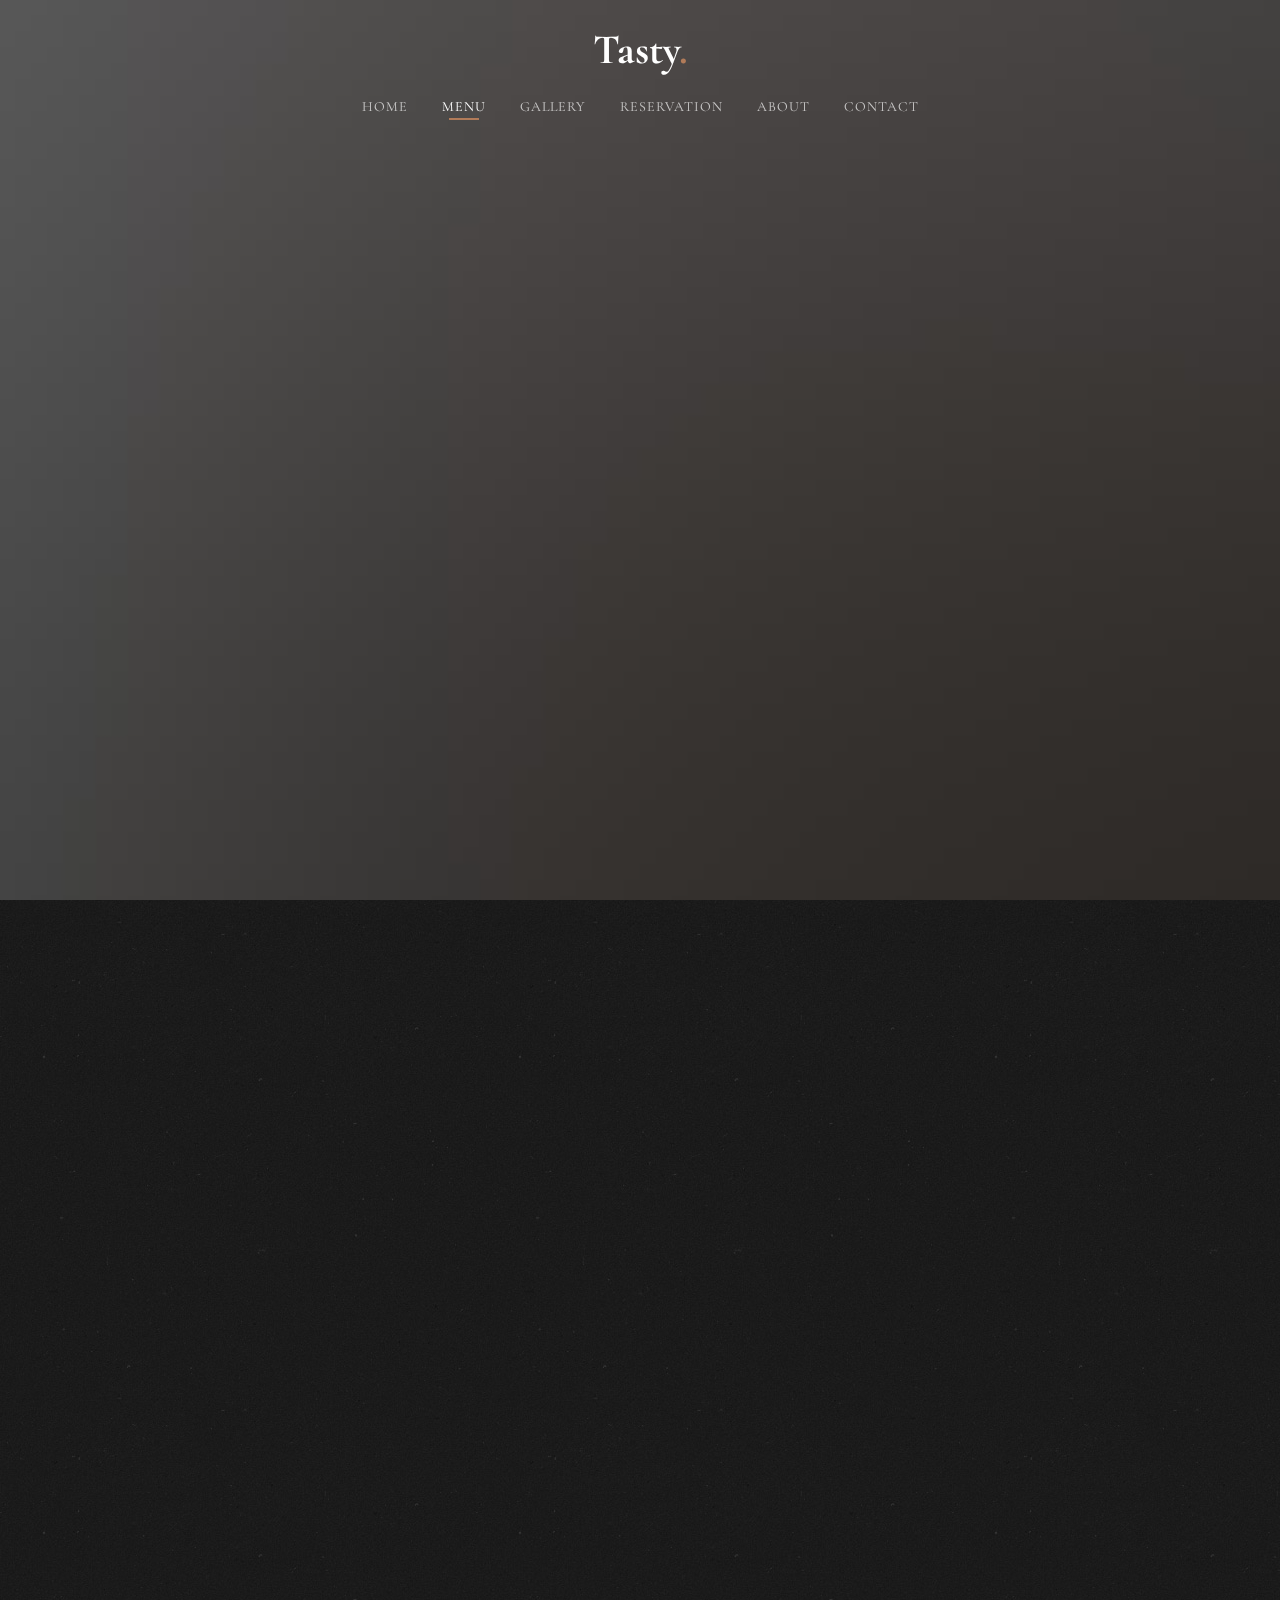
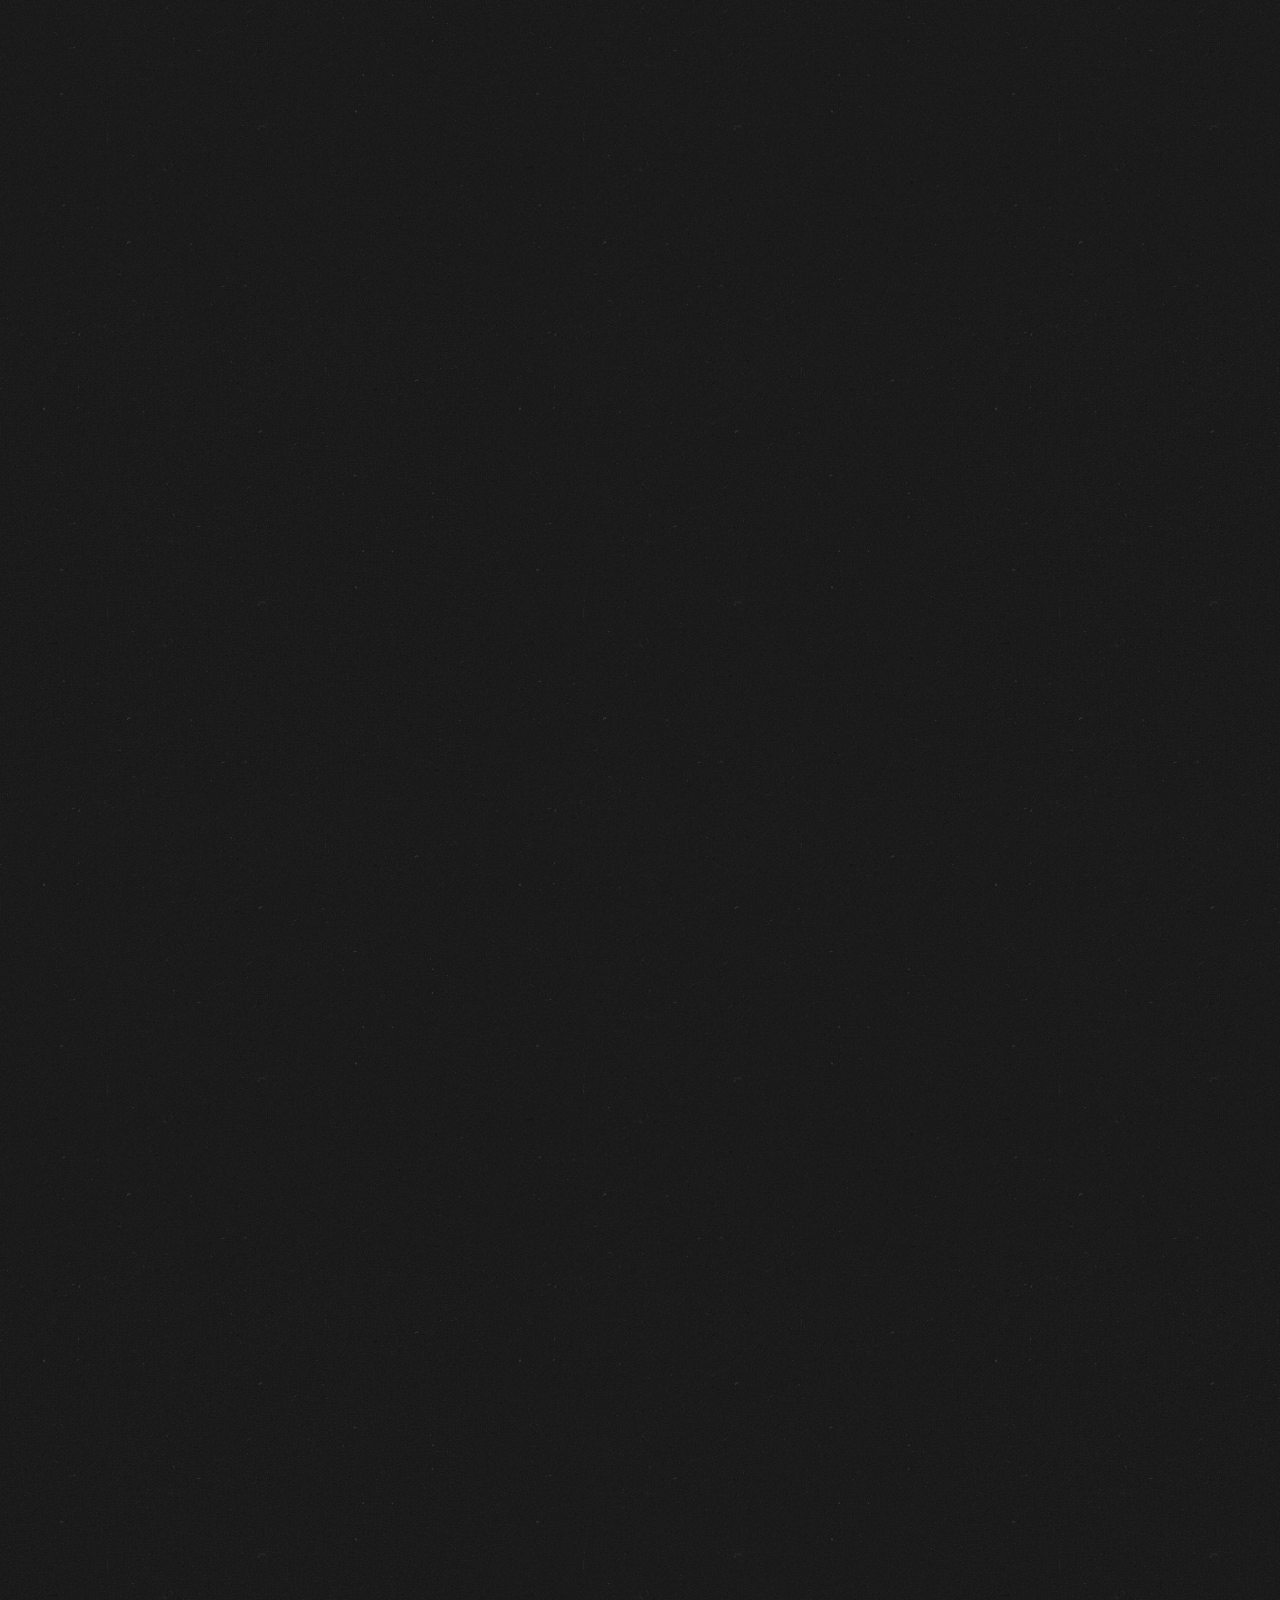
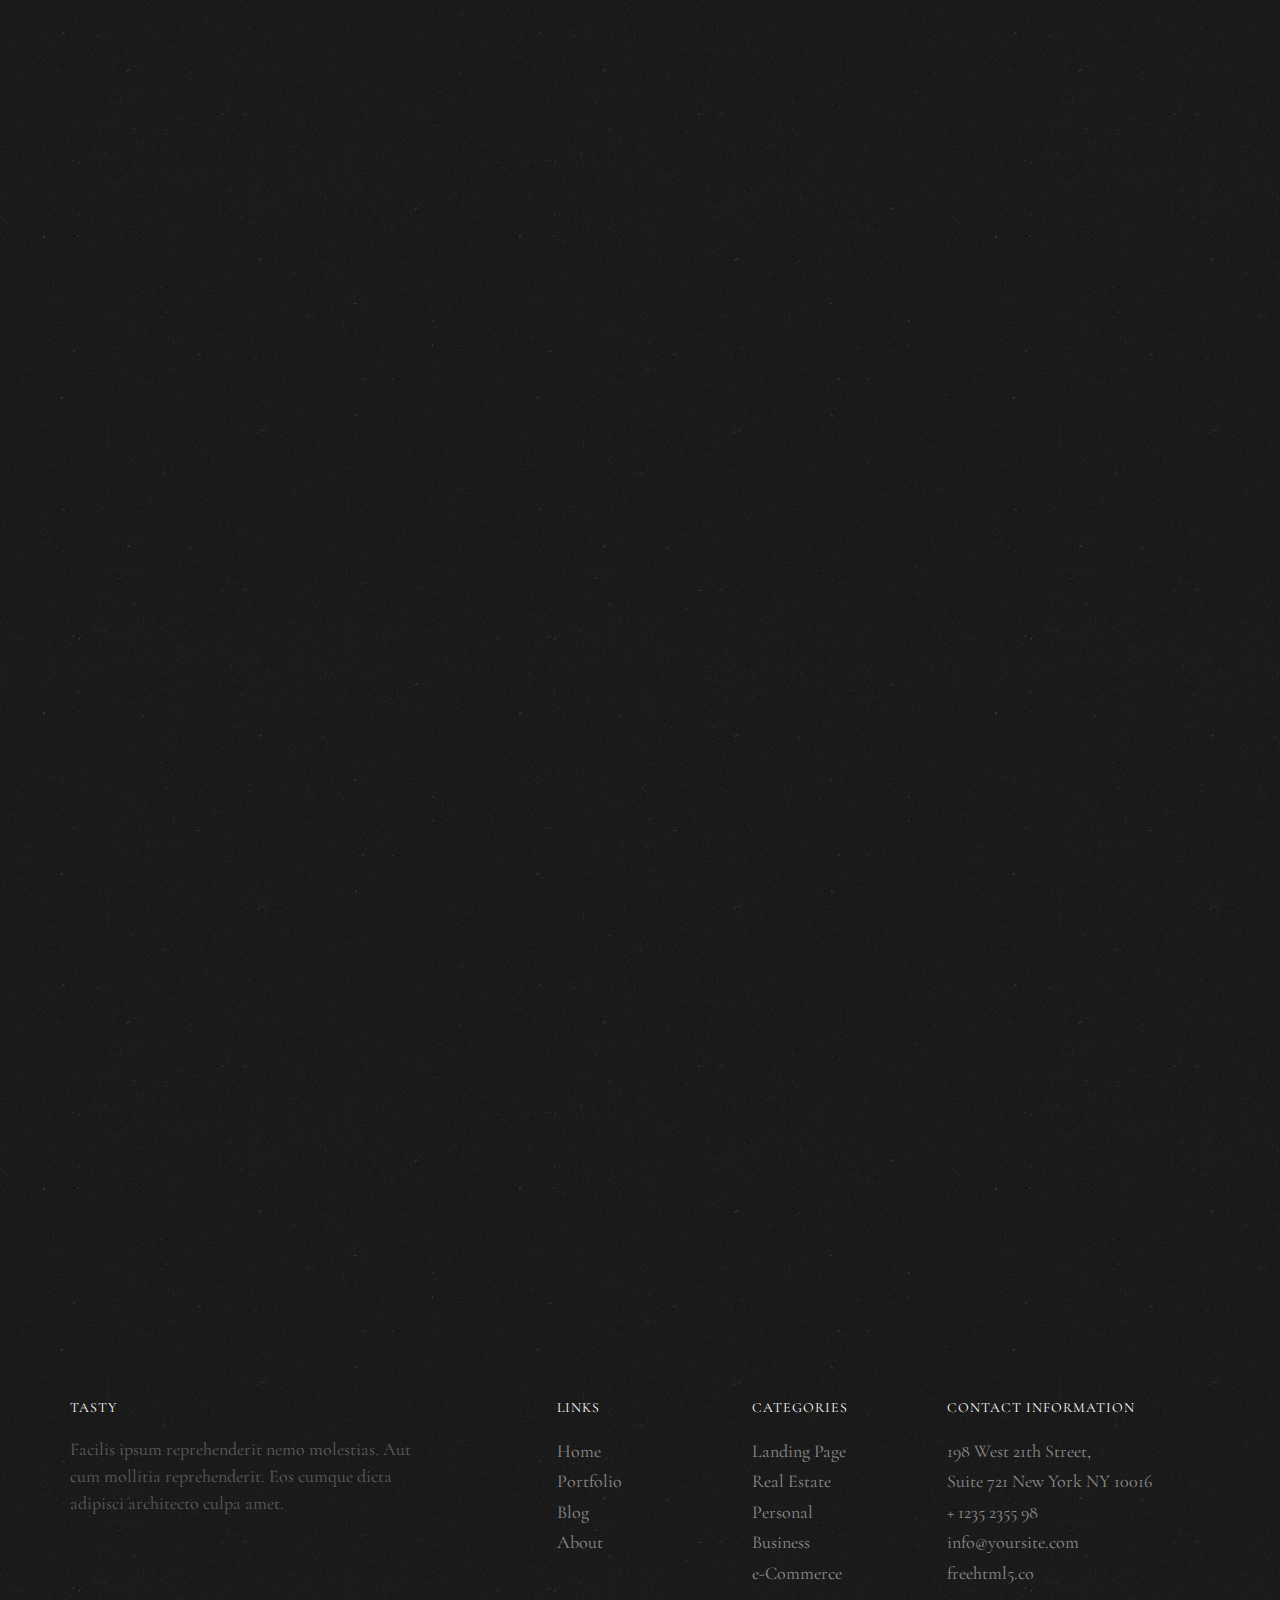
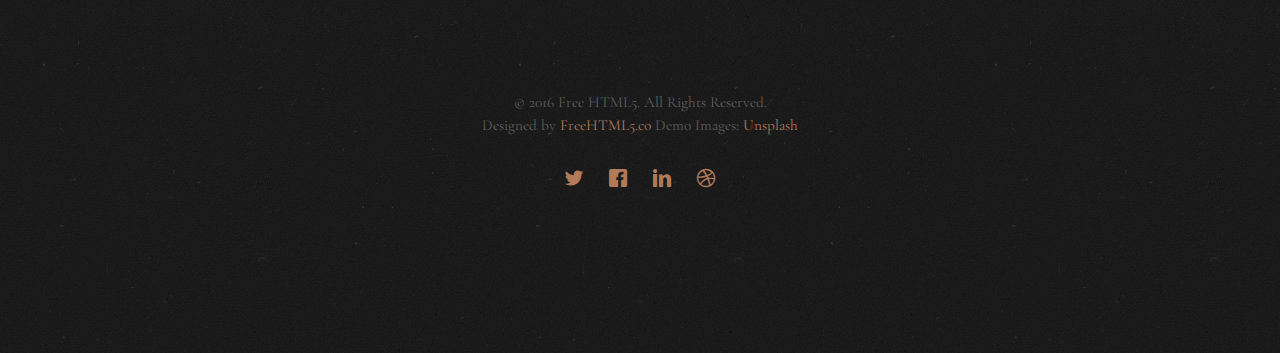
==== menu.html @ d80533b7 "First" ====
<!DOCTYPE HTML>
<html>
	<head>
	<meta charset="utf-8">
	<meta http-equiv="X-UA-Compatible" content="IE=edge">
	<title>Tasty</title>
	<meta name="viewport" content="width=device-width, initial-scale=1">
	<meta name="description" content="Free HTML5 Website Template by freehtml5.co" />
	<meta name="keywords" content="free website templates, free html5, free template, free bootstrap, free website template, html5, css3, mobile first, responsive" />
	<meta name="author" content="freehtml5.co" />

	<meta property="og:title" content=""/>
	<meta property="og:image" content=""/>
	<meta property="og:url" content=""/>
	<meta property="og:site_name" content=""/>
	<meta property="og:description" content=""/>
	<meta name="twitter:title" content="" />
	<meta name="twitter:image" content="" />
	<meta name="twitter:url" content="" />
	<meta name="twitter:card" content="" />

	<link href="https://fonts.googleapis.com/css?family=Cormorant+Garamond:300,300i,400,400i,500,600i,700" rel="stylesheet">
	<link href="https://fonts.googleapis.com/css?family=Satisfy" rel="stylesheet">
	
	<!-- Animate.css -->
	<link rel="stylesheet" href="css/animate.css">
	<!-- Icomoon Icon Fonts-->
	<link rel="stylesheet" href="css/icomoon.css">
	<!-- Bootstrap  -->
	<link rel="stylesheet" href="css/bootstrap.css">
	<!-- Flexslider  -->
	<link rel="stylesheet" href="css/flexslider.css">

	<!-- Theme style  -->
	<link rel="stylesheet" href="css/style.css">

	<!-- Modernizr JS -->
	<script src="js/modernizr-2.6.2.min.js"></script>
	<!-- FOR IE9 below -->
	<!--[if lt IE 9]>
	<script src="js/respond.min.js"></script>
	<![endif]-->

	</head>
	<body>
		
	<div class="fh5co-loader"></div>
	
	<div id="page">
	<nav class="fh5co-nav" role="navigation">
		<!-- <div class="top-menu"> -->
			<div class="container">
				<div class="row">
					<div class="col-xs-12 text-center logo-wrap">
						<div id="fh5co-logo"><a href="index.html">Tasty<span>.</span></a></div>
					</div>
					<div class="col-xs-12 text-center menu-1 menu-wrap">
						<ul>
							<li><a href="index.html">Home</a></li>
							<li class="active"><a href="menu.html">Menu</a></li>
							<li class="has-dropdown">
								<a href="gallery.html">Gallery</a>
								<ul class="dropdown">
									<li><a href="#">Events</a></li>
									<li><a href="#">Food</a></li>
									<li><a href="#">Coffees</a></li>
								</ul>
							</li>
							<li><a href="reservation.html">Reservation</a></li>
							<li><a href="about.html">About</a></li>
							<li><a href="contact.html">Contact</a></li>
						</ul>
					</div>
				</div>
				
			</div>
		<!-- </div> -->
	</nav>

	<header id="fh5co-header" class="fh5co-cover js-fullheight" role="banner" style="background-image: url(images/hero_1.jpeg);" data-stellar-background-ratio="0.5">
		<div class="overlay"></div>
		<div class="container">
			<div class="row">
				<div class="col-md-12 text-center">
					<div class="display-t js-fullheight">
						<div class="display-tc js-fullheight animate-box" data-animate-effect="fadeIn">
							<h1>See <em>Our</em> Menu</h1>
							<h2>Brought to you by <a href="http://freehtml5.co/" target="_blank">freehtml5.co</a></h2>
						</div>
					</div>
				</div>
			</div>
		</div>
	</header>

	<div id="fh5co-featured-menu" class="fh5co-section">
		<div class="container">
			<div class="row">
				<div class="col-md-12 fh5co-heading animate-box">
					<h2>Our Delicous Menu</h2>
					<div class="row">
						<div class="col-md-6">
							<p>Lorem ipsum dolor sit amet, consectetur adipisicing elit. Reiciendis ab debitis sit itaque totam, a maiores nihil, nulla magnam porro minima officiis! Doloribus aliquam voluptates corporis et tempora consequuntur ipsam, itaque, nesciunt similique commodi omnis. Ad magni perspiciatis, voluptatum repellat.</p>
						</div>
					</div>
				</div>
				
				<div class="col-md-3 col-sm-6 col-xs-6 col-xxs-12 fh5co-item-wrap">
					<div class="fh5co-item animate-box">
						<img src="images/gallery_1.jpeg" class="img-responsive" alt="Free Restaurant Bootstrap Website Template by FreeHTML5.co">
						<h3>Bake Potato Pizza</h3>
						<span class="fh5co-price">$20<sup>.50</sup></span>
						<p>Lorem ipsum dolor sit amet, consectetur adipisicing elit. Quos nihil cupiditate ut vero alias quaerat inventore molestias vel suscipit explicabo.</p>
					</div>
					<div class="fh5co-item animate-box">
						<img src="images/gallery_2.jpeg" class="img-responsive" alt="Free Restaurant Bootstrap Website Template by FreeHTML5.co">
						<h3>Bake Potato Pizza</h3>
						<span class="fh5co-price">$20<sup>.50</sup></span>
						<p>Lorem ipsum dolor sit amet, consectetur adipisicing elit. Quos nihil cupiditate ut vero alias quaerat inventore molestias vel suscipit explicabo.</p>
					</div>
				</div>
				<div class="col-md-3 col-sm-6 col-xs-6 col-xxs-12 fh5co-item-wrap">
					<div class="fh5co-item margin_top animate-box">
						<img src="images/gallery_3.jpeg" class="img-responsive" alt="Free Restaurant Bootstrap Website Template by FreeHTML5.co">
						<h3>Salted Fried Chicken</h3>
						<span class="fh5co-price">$19<sup>.00</sup></span>
						<p>Lorem ipsum dolor sit amet, consectetur adipisicing elit. Quos nihil cupiditate ut vero alias quaerat inventore molestias vel suscipit explicabo.</p>
					</div>
					<div class="fh5co-item animate-box">
						<img src="images/gallery_4.jpeg" class="img-responsive" alt="Free Restaurant Bootstrap Website Template by FreeHTML5.co">
						<h3>Bake Potato Pizza</h3>
						<span class="fh5co-price">$20<sup>.50</sup></span>
						<p>Lorem ipsum dolor sit amet, consectetur adipisicing elit. Quos nihil cupiditate ut vero alias quaerat inventore molestias vel suscipit explicabo.</p>
					</div>
				</div>
				<div class="clearfix visible-sm-block visible-xs-block"></div>
				<div class="col-md-3 col-sm-6 col-xs-6 col-xxs-12 fh5co-item-wrap">
					<div class="fh5co-item animate-box">
						<img src="images/gallery_5.jpeg" class="img-responsive" alt="Free Restaurant Bootstrap Website Template by FreeHTML5.co">
						<h3>Italian Sauce Mushroom</h3>
						<span class="fh5co-price">$17<sup>.99</sup></span>
						<p>Lorem ipsum dolor sit amet, consectetur adipisicing elit. Quos nihil cupiditate ut vero alias quaerat inventore molestias vel suscipit explicabo.</p>
					</div>
					<div class="fh5co-item animate-box">
						<img src="images/gallery_6.jpeg" class="img-responsive" alt="Free Restaurant Bootstrap Website Template by FreeHTML5.co">
						<h3>Bake Potato Pizza</h3>
						<span class="fh5co-price">$20<sup>.50</sup></span>
						<p>Lorem ipsum dolor sit amet, consectetur adipisicing elit. Quos nihil cupiditate ut vero alias quaerat inventore molestias vel suscipit explicabo.</p>
					</div>
				</div>
				<div class="col-md-3 col-sm-6 col-xs-6 col-xxs-12 fh5co-item-wrap">
					<div class="fh5co-item margin_top animate-box">
						<img src="images/gallery_7.jpeg" class="img-responsive" alt="Free Restaurant Bootstrap Website Template by FreeHTML5.co">
						<h3>Fried Potato w/ Garlic</h3>
						<span class="fh5co-price">$22<sup>.50</sup></span>
						<p>Lorem ipsum dolor sit amet, consectetur adipisicing elit. Quos nihil cupiditate ut vero alias quaerat inventore molestias vel suscipit explicabo.</p>
					</div>
					<div class="fh5co-item animate-box">
						<img src="images/gallery_8.jpeg" class="img-responsive" alt="Free Restaurant Bootstrap Website Template by FreeHTML5.co">
						<h3>Bake Potato Pizza</h3>
						<span class="fh5co-price">$20<sup>.50</sup></span>
						<p>Lorem ipsum dolor sit amet, consectetur adipisicing elit. Quos nihil cupiditate ut vero alias quaerat inventore molestias vel suscipit explicabo.</p>
					</div>
				</div>
			</div>
		</div>
	</div>

	<div id="fh5co-featured-testimony" class="fh5co-section">
		<div class="container">
			<div class="row">
				<div class="col-md-12 fh5co-heading animate-box">
					<h2>Testimony</h2>
					<div class="row">
						<div class="col-md-6">
							<p>Lorem ipsum dolor sit amet, consectetur adipisicing elit. Reiciendis ab debitis sit itaque totam, a maiores nihil, nulla magnam porro minima officiis! Doloribus aliquam voluptates corporis et tempora consequuntur ipsam, itaque, nesciunt similique commodi omnis.</p>
						</div>
					</div>
				</div>

				<div class="col-md-5 animate-box img-to-responsive">
						<img src="images/person_1.jpg" alt="">
				</div>
				<div class="col-md-7 animate-box">
					<blockquote>
						<p> &ldquo; Quantum ipsum dolor sit amet, consectetur adipisicing elit. Reiciendis ab debitis sit itaque totam, a maiores nihil, nulla magnam porro minima officiis! Doloribus aliquam voluptates corporis et tempora consequuntur ipsam. &rdquo;</p>
						<p class="author"><cite>&mdash; Jane Smith</cite></p>
					</blockquote>
				</div>
			</div>
		</div>
	</div>

	
	<div id="fh5co-started" class="fh5co-section animate-box" style="background-image: url(images/hero_1.jpeg);" data-stellar-background-ratio="0.5">
		<div class="overlay"></div>
		<div class="container">
			<div class="row animate-box">
				<div class="col-md-8 col-md-offset-2 text-center fh5co-heading">
					<h2>Book a Table</h2>
					<p>Lorem ipsum dolor sit amet, consectetur adipisicing elit. Recusandae enim quae vitae cupiditate, sequi quam ea id dolor reiciendis consectetur repudiandae. Rem quam, repellendus veniam ipsa fuga maxime odio? Eaque!</p>
					<p><a href="reservation.html" class="btn btn-primary btn-outline">Book Now</a></p>
				</div>
			</div>
		</div>
	</div>

	<footer id="fh5co-footer" role="contentinfo" class="fh5co-section">
		<div class="container">
			<div class="row row-pb-md">
				<div class="col-md-4 fh5co-widget">
					<h4>Tasty</h4>
					<p>Facilis ipsum reprehenderit nemo molestias. Aut cum mollitia reprehenderit. Eos cumque dicta adipisci architecto culpa amet.</p>
				</div>
				<div class="col-md-2 col-md-push-1 fh5co-widget">
					<h4>Links</h4>
					<ul class="fh5co-footer-links">
						<li><a href="#">Home</a></li>
						<li><a href="#">Portfolio</a></li>
						<li><a href="#">Blog</a></li>
						<li><a href="#">About</a></li>
					</ul>
				</div>

				<div class="col-md-2 col-md-push-1 fh5co-widget">
					<h4>Categories</h4>
					<ul class="fh5co-footer-links">
						<li><a href="#">Landing Page</a></li>
						<li><a href="#">Real Estate</a></li>
						<li><a href="#">Personal</a></li>
						<li><a href="#">Business</a></li>
						<li><a href="#">e-Commerce</a></li>
					</ul>
				</div>

				<div class="col-md-4 col-md-push-1 fh5co-widget">
					<h4>Contact Information</h4>
					<ul class="fh5co-footer-links">
						<li>198 West 21th Street, <br> Suite 721 New York NY 10016</li>
						<li><a href="tel://1234567920">+ 1235 2355 98</a></li>
						<li><a href="mailto:info@yoursite.com">info@yoursite.com</a></li>
						<li><a href="http://https://freehtml5.co">freehtml5.co</a></li>
					</ul>
				</div>

			</div>

			<div class="row copyright">
				<div class="col-md-12 text-center">
					<p>
						<small class="block">&copy; 2016 Free HTML5. All Rights Reserved.</small> 
						<small class="block">Designed by <a href="http://freehtml5.co/" target="_blank">FreeHTML5.co</a> Demo Images: <a href="http://unsplash.co/" target="_blank">Unsplash</a></small>
					</p>
					<p>
						<ul class="fh5co-social-icons">
							<li><a href="#"><i class="icon-twitter2"></i></a></li>
							<li><a href="#"><i class="icon-facebook2"></i></a></li>
							<li><a href="#"><i class="icon-linkedin2"></i></a></li>
							<li><a href="#"><i class="icon-dribbble2"></i></a></li>
						</ul>
					</p>
				</div>
			</div>

		</div>
	</footer>
	</div>

	<div class="gototop js-top">
		<a href="#" class="js-gotop"><i class="icon-arrow-up22"></i></a>
	</div>
	
	<!-- jQuery -->
	<script src="js/jquery.min.js"></script>
	<!-- jQuery Easing -->
	<script src="js/jquery.easing.1.3.js"></script>
	<!-- Bootstrap -->
	<script src="js/bootstrap.min.js"></script>
	<!-- Waypoints -->
	<script src="js/jquery.waypoints.min.js"></script>
	<!-- Waypoints -->
	<script src="js/jquery.stellar.min.js"></script>
	<!-- Flexslider -->
	<script src="js/jquery.flexslider-min.js"></script>
	<!-- Main -->
	<script src="js/main.js"></script>

	</body>
</html>
---- css/icomoon.css ----
@font-face {
    font-family: 'icomoon';
    src:    url('fonts/icomoon.eot?1oniuf');
    src:    url('fonts/icomoon.eot?1oniuf#iefix') format('embedded-opentype'),
        url('fonts/icomoon.ttf?1oniuf') format('truetype'),
        url('fonts/icomoon.woff?1oniuf') format('woff'),
        url('fonts/icomoon.svg?1oniuf#icomoon') format('svg');
    font-weight: normal;
    font-style: normal;
}

[class^="icon-"], [class*=" icon-"] {
    /* use !important to prevent issues with browser extensions that change fonts */
    font-family: 'icomoon' !important;
    speak: none;
    font-style: normal;
    font-weight: normal;
    font-variant: normal;
    text-transform: none;
    line-height: 1;

    /* Better Font Rendering =========== */
    -webkit-font-smoothing: antialiased;
    -moz-osx-font-smoothing: grayscale;
}

.icon-mobile:before {
    content: "\e000";
}
.icon-laptop:before {
    content: "\e001";
}
.icon-desktop:before {
    content: "\e002";
}
.icon-tablet:before {
    content: "\e003";
}
.icon-phone:before {
    content: "\e004";
}
.icon-document:before {
    content: "\e005";
}
.icon-documents:before {
    content: "\e006";
}
.icon-search:before {
    content: "\e007";
}
.icon-clipboard:before {
    content: "\e008";
}
.icon-newspaper:before {
    content: "\e009";
}
.icon-notebook:before {
    content: "\e00a";
}
.icon-book-open:before {
    content: "\e00b";
}
.icon-browser:before {
    content: "\e00c";
}
.icon-calendar:before {
    content: "\e00d";
}
.icon-presentation:before {
    content: "\e00e";
}
.icon-picture:before {
    content: "\e00f";
}
.icon-pictures:before {
    content: "\e010";
}
.icon-video:before {
    content: "\e011";
}
.icon-camera:before {
    content: "\e012";
}
.icon-printer:before {
    content: "\e013";
}
.icon-toolbox:before {
    content: "\e014";
}
.icon-briefcase:before {
    content: "\e015";
}
.icon-wallet:before {
    content: "\e016";
}
.icon-gift:before {
    content: "\e017";
}
.icon-bargraph:before {
    content: "\e018";
}
.icon-grid:before {
    content: "\e019";
}
.icon-expand:before {
    content: "\e01a";
}
.icon-focus:before {
    content: "\e01b";
}
.icon-edit:before {
    content: "\e01c";
}
.icon-adjustments:before {
    content: "\e01d";
}
.icon-ribbon:before {
    content: "\e01e";
}
.icon-hourglass:before {
    content: "\e01f";
}
.icon-lock:before {
    content: "\e020";
}
.icon-megaphone:before {
    content: "\e021";
}
.icon-shield:before {
    content: "\e022";
}
.icon-trophy:before {
    content: "\e023";
}
.icon-flag:before {
    content: "\e024";
}
.icon-map:before {
    content: "\e025";
}
.icon-puzzle:before {
    content: "\e026";
}
.icon-basket:before {
    content: "\e027";
}
.icon-envelope:before {
    content: "\e028";
}
.icon-streetsign:before {
    content: "\e029";
}
.icon-telescope:before {
    content: "\e02a";
}
.icon-gears:before {
    content: "\e02b";
}
.icon-key:before {
    content: "\e02c";
}
.icon-paperclip:before {
    content: "\e02d";
}
.icon-attachment:before {
    content: "\e02e";
}
.icon-pricetags:before {
    content: "\e02f";
}
.icon-lightbulb:before {
    content: "\e030";
}
.icon-layers:before {
    content: "\e031";
}
.icon-pencil:before {
    content: "\e032";
}
.icon-tools:before {
    content: "\e033";
}
.icon-tools-2:before {
    content: "\e034";
}
.icon-scissors:before {
    content: "\e035";
}
.icon-paintbrush:before {
    content: "\e036";
}
.icon-magnifying-glass:before {
    content: "\e037";
}
.icon-circle-compass:before {
    content: "\e038";
}
.icon-linegraph:before {
    content: "\e039";
}
.icon-mic:before {
    content: "\e03a";
}
.icon-strategy:before {
    content: "\e03b";
}
.icon-beaker:before {
    content: "\e03c";
}
.icon-caution:before {
    content: "\e03d";
}
.icon-recycle:before {
    content: "\e03e";
}
.icon-anchor:before {
    content: "\e03f";
}
.icon-profile-male:before {
    content: "\e040";
}
.icon-profile-female:before {
    content: "\e041";
}
.icon-bike:before {
    content: "\e042";
}
.icon-wine:before {
    content: "\e043";
}
.icon-hotairballoon:before {
    content: "\e044";
}
.icon-globe:before {
    content: "\e045";
}
.icon-genius:before {
    content: "\e046";
}
.icon-map-pin:before {
    content: "\e047";
}
.icon-dial:before {
    content: "\e048";
}
.icon-chat:before {
    content: "\e049";
}
.icon-heart:before {
    content: "\e04a";
}
.icon-cloud:before {
    content: "\e04b";
}
.icon-upload:before {
    content: "\e04c";
}
.icon-download:before {
    content: "\e04d";
}
.icon-target:before {
    content: "\e04e";
}
.icon-hazardous:before {
    content: "\e04f";
}
.icon-piechart:before {
    content: "\e050";
}
.icon-speedometer:before {
    content: "\e051";
}
.icon-global:before {
    content: "\e052";
}
.icon-compass:before {
    content: "\e053";
}
.icon-lifesaver:before {
    content: "\e054";
}
.icon-clock:before {
    content: "\e055";
}
.icon-aperture:before {
    content: "\e056";
}
.icon-quote:before {
    content: "\e057";
}
.icon-scope:before {
    content: "\e058";
}
.icon-alarmclock:before {
    content: "\e059";
}
.icon-refresh:before {
    content: "\e05a";
}
.icon-happy:before {
    content: "\e05b";
}
.icon-sad:before {
    content: "\e05c";
}
.icon-facebook:before {
    content: "\e05d";
}
.icon-twitter:before {
    content: "\e05e";
}
.icon-googleplus:before {
    content: "\e05f";
}
.icon-rss:before {
    content: "\e060";
}
.icon-tumblr:before {
    content: "\e061";
}
.icon-linkedin:before {
    content: "\e062";
}
.icon-dribbble:before {
    content: "\e063";
}
.icon-box2:before {
    content: "\ea82";
}
.icon-write:before {
    content: "\ea83";
}
.icon-clock2:before {
    content: "\ea84";
}
.icon-reply2:before {
    content: "\ea85";
}
.icon-reply-all2:before {
    content: "\ea86";
}
.icon-forward2:before {
    content: "\ea87";
}
.icon-flag2:before {
    content: "\ea88";
}
.icon-search2:before {
    content: "\ea89";
}
.icon-trash2:before {
    content: "\ea8a";
}
.icon-envelope2:before {
    content: "\ea8b";
}
.icon-bubble:before {
    content: "\ea8c";
}
.icon-bubbles:before {
    content: "\ea8d";
}
.icon-user2:before {
    content: "\ea8e";
}
.icon-users2:before {
    content: "\ea8f";
}
.icon-cloud2:before {
    content: "\ea90";
}
.icon-download2:before {
    content: "\ea91";
}
.icon-upload2:before {
    content: "\ea92";
}
.icon-rain:before {
    content: "\ea93";
}
.icon-sun:before {
    content: "\ea94";
}
.icon-moon2:before {
    content: "\ea95";
}
.icon-bell2:before {
    content: "\ea96";
}
.icon-folder2:before {
    content: "\ea97";
}
.icon-pin2:before {
    content: "\ea98";
}
.icon-sound2:before {
    content: "\ea99";
}
.icon-microphone:before {
    content: "\ea9a";
}
.icon-camera2:before {
    content: "\ea9b";
}
.icon-image2:before {
    content: "\ea9c";
}
.icon-cog2:before {
    content: "\ea9d";
}
.icon-calendar2:before {
    content: "\ea9e";
}
.icon-book2:before {
    content: "\ea9f";
}
.icon-map-marker:before {
    content: "\eaa0";
}
.icon-store:before {
    content: "\eaa1";
}
.icon-support:before {
    content: "\eaa2";
}
.icon-tag2:before {
    content: "\eaa3";
}
.icon-heart2:before {
    content: "\eaa4";
}
.icon-video-camera:before {
    content: "\eaa5";
}
.icon-trophy2:before {
    content: "\eaa6";
}
.icon-cart:before {
    content: "\eaa7";
}
.icon-eye2:before {
    content: "\eaa8";
}
.icon-cancel:before {
    content: "\eaa9";
}
.icon-chart:before {
    content: "\eaaa";
}
.icon-target2:before {
    content: "\eaab";
}
.icon-printer2:before {
    content: "\eaac";
}
.icon-location2:before {
    content: "\eaad";
}
.icon-bookmark2:before {
    content: "\eaae";
}
.icon-monitor:before {
    content: "\eaaf";
}
.icon-cross2:before {
    content: "\eab0";
}
.icon-plus2:before {
    content: "\eab1";
}
.icon-left:before {
    content: "\eab2";
}
.icon-up:before {
    content: "\eab3";
}
.icon-browser2:before {
    content: "\eab4";
}
.icon-windows:before {
    content: "\eab5";
}
.icon-switch2:before {
    content: "\eab6";
}
.icon-dashboard:before {
    content: "\eab7";
}
.icon-play:before {
    content: "\eab8";
}
.icon-fast-forward:before {
    content: "\eab9";
}
.icon-next:before {
    content: "\eaba";
}
.icon-refresh2:before {
    content: "\eabb";
}
.icon-film:before {
    content: "\eabc";
}
.icon-home2:before {
    content: "\eabd";
}
.icon-add-to-list:before {
    content: "\e901";
}
.icon-classic-computer:before {
    content: "\e902";
}
.icon-controller-fast-backward:before {
    content: "\e903";
}
.icon-creative-commons-attribution:before {
    content: "\e904";
}
.icon-creative-commons-noderivs:before {
    content: "\e905";
}
.icon-creative-commons-noncommercial-eu:before {
    content: "\e906";
}
.icon-creative-commons-noncommercial-us:before {
    content: "\e907";
}
.icon-creative-commons-public-domain:before {
    content: "\e908";
}
.icon-creative-commons-remix:before {
    content: "\e909";
}
.icon-creative-commons-share:before {
    content: "\e90a";
}
.icon-creative-commons-sharealike:before {
    content: "\e90b";
}
.icon-creative-commons:before {
    content: "\e90c";
}
.icon-document-landscape:before {
    content: "\e90d";
}
.icon-remove-user:before {
    content: "\e90e";
}
.icon-warning:before {
    content: "\e90f";
}
.icon-arrow-bold-down:before {
    content: "\e910";
}
.icon-arrow-bold-left:before {
    content: "\e911";
}
.icon-arrow-bold-right:before {
    content: "\e912";
}
.icon-arrow-bold-up:before {
    content: "\e913";
}
.icon-arrow-down:before {
    content: "\e914";
}
.icon-arrow-left:before {
    content: "\e915";
}
.icon-arrow-long-down:before {
    content: "\e916";
}
.icon-arrow-long-left:before {
    content: "\e917";
}
.icon-arrow-long-right:before {
    content: "\e918";
}
.icon-arrow-long-up:before {
    content: "\e919";
}
.icon-arrow-right:before {
    content: "\e91a";
}
.icon-arrow-up:before {
    content: "\e91b";
}
.icon-arrow-with-circle-down:before {
    content: "\e91c";
}
.icon-arrow-with-circle-left:before {
    content: "\e91d";
}
.icon-arrow-with-circle-right:before {
    content: "\e91e";
}
.icon-arrow-with-circle-up:before {
    content: "\e91f";
}
.icon-bookmark:before {
    content: "\e920";
}
.icon-bookmarks:before {
    content: "\e921";
}
.icon-chevron-down:before {
    content: "\e922";
}
.icon-chevron-left:before {
    content: "\e923";
}
.icon-chevron-right:before {
    content: "\e924";
}
.icon-chevron-small-down:before {
    content: "\e925";
}
.icon-chevron-small-left:before {
    content: "\e926";
}
.icon-chevron-small-right:before {
    content: "\e927";
}
.icon-chevron-small-up:before {
    content: "\e928";
}
.icon-chevron-thin-down:before {
    content: "\e929";
}
.icon-chevron-thin-left:before {
    content: "\e92a";
}
.icon-chevron-thin-right:before {
    content: "\e92b";
}
.icon-chevron-thin-up:before {
    content: "\e92c";
}
.icon-chevron-up:before {
    content: "\e92d";
}
.icon-chevron-with-circle-down:before {
    content: "\e92e";
}
.icon-chevron-with-circle-left:before {
    content: "\e92f";
}
.icon-chevron-with-circle-right:before {
    content: "\e930";
}
.icon-chevron-with-circle-up:before {
    content: "\e931";
}
.icon-cloud3:before {
    content: "\e932";
}
.icon-controller-fast-forward:before {
    content: "\e933";
}
.icon-controller-jump-to-start:before {
    content: "\e934";
}
.icon-controller-next:before {
    content: "\e935";
}
.icon-controller-paus:before {
    content: "\e936";
}
.icon-controller-play:before {
    content: "\e937";
}
.icon-controller-record:before {
    content: "\e938";
}
.icon-controller-stop:before {
    content: "\e939";
}
.icon-controller-volume:before {
    content: "\e93a";
}
.icon-dot-single:before {
    content: "\e93b";
}
.icon-dots-three-horizontal:before {
    content: "\e93c";
}
.icon-dots-three-vertical:before {
    content: "\e93d";
}
.icon-dots-two-horizontal:before {
    content: "\e93e";
}
.icon-dots-two-vertical:before {
    content: "\e93f";
}
.icon-download3:before {
    content: "\e940";
}
.icon-emoji-flirt:before {
    content: "\e941";
}
.icon-flow-branch:before {
    content: "\e942";
}
.icon-flow-cascade:before {
    content: "\e943";
}
.icon-flow-line:before {
    content: "\e944";
}
.icon-flow-parallel:before {
    content: "\e945";
}
.icon-flow-tree:before {
    content: "\e946";
}
.icon-install:before {
    content: "\e947";
}
.icon-layers2:before {
    content: "\e948";
}
.icon-open-book:before {
    content: "\e949";
}
.icon-resize-100:before {
    content: "\e94a";
}
.icon-resize-full-screen:before {
    content: "\e94b";
}
.icon-save:before {
    content: "\e94c";
}
.icon-select-arrows:before {
    content: "\e94d";
}
.icon-sound-mute:before {
    content: "\e94e";
}
.icon-sound:before {
    content: "\e94f";
}
.icon-trash:before {
    content: "\e950";
}
.icon-triangle-down:before {
    content: "\e951";
}
.icon-triangle-left:before {
    content: "\e952";
}
.icon-triangle-right:before {
    content: "\e953";
}
.icon-triangle-up:before {
    content: "\e954";
}
.icon-uninstall:before {
    content: "\e955";
}
.icon-upload-to-cloud:before {
    content: "\e956";
}
.icon-upload3:before {
    content: "\e957";
}
.icon-add-user:before {
    content: "\e958";
}
.icon-address:before {
    content: "\e959";
}
.icon-adjust:before {
    content: "\e95a";
}
.icon-air:before {
    content: "\e95b";
}
.icon-aircraft-landing:before {
    content: "\e95c";
}
.icon-aircraft-take-off:before {
    content: "\e95d";
}
.icon-aircraft:before {
    content: "\e95e";
}
.icon-align-bottom:before {
    content: "\e95f";
}
.icon-align-horizontal-middle:before {
    content: "\e960";
}
.icon-align-left:before {
    content: "\e961";
}
.icon-align-right:before {
    content: "\e962";
}
.icon-align-top:before {
    content: "\e963";
}
.icon-align-vertical-middle:before {
    content: "\e964";
}
.icon-archive:before {
    content: "\e965";
}
.icon-area-graph:before {
    content: "\e966";
}
.icon-attachment2:before {
    content: "\e967";
}
.icon-awareness-ribbon:before {
    content: "\e968";
}
.icon-back-in-time:before {
    content: "\e969";
}
.icon-back:before {
    content: "\e96a";
}
.icon-bar-graph:before {
    content: "\e96b";
}
.icon-battery:before {
    content: "\e96c";
}
.icon-beamed-note:before {
    content: "\e96d";
}
.icon-bell:before {
    content: "\e96e";
}
.icon-blackboard:before {
    content: "\e96f";
}
.icon-block:before {
    content: "\e970";
}
.icon-book:before {
    content: "\e971";
}
.icon-bowl:before {
    content: "\e972";
}
.icon-box:before {
    content: "\e973";
}
.icon-briefcase2:before {
    content: "\e974";
}
.icon-browser3:before {
    content: "\e975";
}
.icon-brush:before {
    content: "\e976";
}
.icon-bucket:before {
    content: "\e977";
}
.icon-cake:before {
    content: "\e978";
}
.icon-calculator:before {
    content: "\e979";
}
.icon-calendar3:before {
    content: "\e97a";
}
.icon-camera3:before {
    content: "\e97b";
}
.icon-ccw:before {
    content: "\e97c";
}
.icon-chat2:before {
    content: "\e97d";
}
.icon-check:before {
    content: "\e97e";
}
.icon-circle-with-cross:before {
    content: "\e97f";
}
.icon-circle-with-minus:before {
    content: "\e980";
}
.icon-circle-with-plus:before {
    content: "\e981";
}
.icon-circle:before {
    content: "\e982";
}
.icon-circular-graph:before {
    content: "\e983";
}
.icon-clapperboard:before {
    content: "\e984";
}
.icon-clipboard2:before {
    content: "\e985";
}
.icon-clock3:before {
    content: "\e986";
}
.icon-code:before {
    content: "\e987";
}
.icon-cog:before {
    content: "\e988";
}
.icon-colours:before {
    content: "\e989";
}
.icon-compass2:before {
    content: "\e98a";
}
.icon-copy:before {
    content: "\e98b";
}
.icon-credit-card:before {
    content: "\e98c";
}
.icon-credit:before {
    content: "\e98d";
}
.icon-cross:before {
    content: "\e98e";
}
.icon-cup:before {
    content: "\e98f";
}
.icon-cw:before {
    content: "\e990";
}
.icon-cycle:before {
    content: "\e991";
}
.icon-database:before {
    content: "\e992";
}
.icon-dial-pad:before {
    content: "\e993";
}
.icon-direction:before {
    content: "\e994";
}
.icon-document2:before {
    content: "\e995";
}
.icon-documents2:before {
    content: "\e996";
}
.icon-drink:before {
    content: "\e997";
}
.icon-drive:before {
    content: "\e998";
}
.icon-drop:before {
    content: "\e999";
}
.icon-edit2:before {
    content: "\e99a";
}
.icon-email:before {
    content: "\e99b";
}
.icon-emoji-happy:before {
    content: "\e99c";
}
.icon-emoji-neutral:before {
    content: "\e99d";
}
.icon-emoji-sad:before {
    content: "\e99e";
}
.icon-erase:before {
    content: "\e99f";
}
.icon-eraser:before {
    content: "\e9a0";
}
.icon-export:before {
    content: "\e9a1";
}
.icon-eye:before {
    content: "\e9a2";
}
.icon-feather:before {
    content: "\e9a3";
}
.icon-flag3:before {
    content: "\e9a4";
}
.icon-flash:before {
    content: "\e9a5";
}
.icon-flashlight:before {
    content: "\e9a6";
}
.icon-flat-brush:before {
    content: "\e9a7";
}
.icon-folder-images:before {
    content: "\e9a8";
}
.icon-folder-music:before {
    content: "\e9a9";
}
.icon-folder-video:before {
    content: "\e9aa";
}
.icon-folder:before {
    content: "\e9ab";
}
.icon-forward:before {
    content: "\e9ac";
}
.icon-funnel:before {
    content: "\e9ad";
}
.icon-game-controller:before {
    content: "\e9ae";
}
.icon-gauge:before {
    content: "\e9af";
}
.icon-globe2:before {
    content: "\e9b0";
}
.icon-graduation-cap:before {
    content: "\e9b1";
}
.icon-grid2:before {
    content: "\e9b2";
}
.icon-hair-cross:before {
    content: "\e9b3";
}
.icon-hand:before {
    content: "\e9b4";
}
.icon-heart-outlined:before {
    content: "\e9b5";
}
.icon-heart3:before {
    content: "\e9b6";
}
.icon-help-with-circle:before {
    content: "\e9b7";
}
.icon-help:before {
    content: "\e9b8";
}
.icon-home:before {
    content: "\e9b9";
}
.icon-hour-glass:before {
    content: "\e9ba";
}
.icon-image-inverted:before {
    content: "\e9bb";
}
.icon-image:before {
    content: "\e9bc";
}
.icon-images:before {
    content: "\e9bd";
}
.icon-inbox:before {
    content: "\e9be";
}
.icon-infinity:before {
    content: "\e9bf";
}
.icon-info-with-circle:before {
    content: "\e9c0";
}
.icon-info:before {
    content: "\e9c1";
}
.icon-key2:before {
    content: "\e9c2";
}
.icon-keyboard:before {
    content: "\e9c3";
}
.icon-lab-flask:before {
    content: "\e9c4";
}
.icon-landline:before {
    content: "\e9c5";
}
.icon-language:before {
    content: "\e9c6";
}
.icon-laptop2:before {
    content: "\e9c7";
}
.icon-leaf:before {
    content: "\e9c8";
}
.icon-level-down:before {
    content: "\e9c9";
}
.icon-level-up:before {
    content: "\e9ca";
}
.icon-lifebuoy:before {
    content: "\e9cb";
}
.icon-light-bulb:before {
    content: "\e9cc";
}
.icon-light-down:before {
    content: "\e9cd";
}
.icon-light-up:before {
    content: "\e9ce";
}
.icon-line-graph:before {
    content: "\e9cf";
}
.icon-link:before {
    content: "\e9d0";
}
.icon-list:before {
    content: "\e9d1";
}
.icon-location-pin:before {
    content: "\e9d2";
}
.icon-location:before {
    content: "\e9d3";
}
.icon-lock-open:before {
    content: "\e9d4";
}
.icon-lock2:before {
    content: "\e9d5";
}
.icon-log-out:before {
    content: "\e9d6";
}
.icon-login:before {
    content: "\e9d7";
}
.icon-loop:before {
    content: "\e9d8";
}
.icon-magnet:before {
    content: "\e9d9";
}
.icon-magnifying-glass2:before {
    content: "\e9da";
}
.icon-mail:before {
    content: "\e9db";
}
.icon-man:before {
    content: "\e9dc";
}
.icon-map2:before {
    content: "\e9dd";
}
.icon-mask:before {
    content: "\e9de";
}
.icon-medal:before {
    content: "\e9df";
}
.icon-megaphone2:before {
    content: "\e9e0";
}
.icon-menu:before {
    content: "\e9e1";
}
.icon-message:before {
    content: "\e9e2";
}
.icon-mic2:before {
    content: "\e9e3";
}
.icon-minus:before {
    content: "\e9e4";
}
.icon-mobile2:before {
    content: "\e9e5";
}
.icon-modern-mic:before {
    content: "\e9e6";
}
.icon-moon:before {
    content: "\e9e7";
}
.icon-mouse:before {
    content: "\e9e8";
}
.icon-music:before {
    content: "\e9e9";
}
.icon-network:before {
    content: "\e9ea";
}
.icon-new-message:before {
    content: "\e9eb";
}
.icon-new:before {
    content: "\e9ec";
}
.icon-news:before {
    content: "\e9ed";
}
.icon-note:before {
    content: "\e9ee";
}
.icon-notification:before {
    content: "\e9ef";
}
.icon-old-mobile:before {
    content: "\e9f0";
}
.icon-old-phone:before {
    content: "\e9f1";
}
.icon-palette:before {
    content: "\e9f2";
}
.icon-paper-plane:before {
    content: "\e9f3";
}
.icon-pencil2:before {
    content: "\e9f4";
}
.icon-phone2:before {
    content: "\e9f5";
}
.icon-pie-chart:before {
    content: "\e9f6";
}
.icon-pin:before {
    content: "\e9f7";
}
.icon-plus:before {
    content: "\e9f8";
}
.icon-popup:before {
    content: "\e9f9";
}
.icon-power-plug:before {
    content: "\e9fa";
}
.icon-price-ribbon:before {
    content: "\e9fb";
}
.icon-price-tag:before {
    content: "\e9fc";
}
.icon-print:before {
    content: "\e9fd";
}
.icon-progress-empty:before {
    content: "\e9fe";
}
.icon-progress-full:before {
    content: "\e9ff";
}
.icon-progress-one:before {
    content: "\ea00";
}
.icon-progress-two:before {
    content: "\ea01";
}
.icon-publish:before {
    content: "\ea02";
}
.icon-quote2:before {
    content: "\ea03";
}
.icon-radio:before {
    content: "\ea04";
}
.icon-reply-all:before {
    content: "\ea05";
}
.icon-reply:before {
    content: "\ea06";
}
.icon-retweet:before {
    content: "\ea07";
}
.icon-rocket:before {
    content: "\ea08";
}
.icon-round-brush:before {
    content: "\ea09";
}
.icon-rss2:before {
    content: "\ea0a";
}
.icon-ruler:before {
    content: "\ea0b";
}
.icon-scissors2:before {
    content: "\ea0c";
}
.icon-share-alternitive:before {
    content: "\ea0d";
}
.icon-share:before {
    content: "\ea0e";
}
.icon-shareable:before {
    content: "\ea0f";
}
.icon-shield2:before {
    content: "\ea10";
}
.icon-shop:before {
    content: "\ea11";
}
.icon-shopping-bag:before {
    content: "\ea12";
}
.icon-shopping-basket:before {
    content: "\ea13";
}
.icon-shopping-cart:before {
    content: "\ea14";
}
.icon-shuffle:before {
    content: "\ea15";
}
.icon-signal:before {
    content: "\ea16";
}
.icon-sound-mix:before {
    content: "\ea17";
}
.icon-sports-club:before {
    content: "\ea18";
}
.icon-spreadsheet:before {
    content: "\ea19";
}
.icon-squared-cross:before {
    content: "\ea1a";
}
.icon-squared-minus:before {
    content: "\ea1b";
}
.icon-squared-plus:before {
    content: "\ea1c";
}
.icon-star-outlined:before {
    content: "\ea1d";
}
.icon-star:before {
    content: "\ea1e";
}
.icon-stopwatch:before {
    content: "\ea1f";
}
.icon-suitcase:before {
    content: "\ea20";
}
.icon-swap:before {
    content: "\ea21";
}
.icon-sweden:before {
    content: "\ea22";
}
.icon-switch:before {
    content: "\ea23";
}
.icon-tablet2:before {
    content: "\ea24";
}
.icon-tag:before {
    content: "\ea25";
}
.icon-text-document-inverted:before {
    content: "\ea26";
}
.icon-text-document:before {
    content: "\ea27";
}
.icon-text:before {
    content: "\ea28";
}
.icon-thermometer:before {
    content: "\ea29";
}
.icon-thumbs-down:before {
    content: "\ea2a";
}
.icon-thumbs-up:before {
    content: "\ea2b";
}
.icon-thunder-cloud:before {
    content: "\ea2c";
}
.icon-ticket:before {
    content: "\ea2d";
}
.icon-time-slot:before {
    content: "\ea2e";
}
.icon-tools2:before {
    content: "\ea2f";
}
.icon-traffic-cone:before {
    content: "\ea30";
}
.icon-tree:before {
    content: "\ea31";
}
.icon-trophy3:before {
    content: "\ea32";
}
.icon-tv:before {
    content: "\ea33";
}
.icon-typing:before {
    content: "\ea34";
}
.icon-unread:before {
    content: "\ea35";
}
.icon-untag:before {
    content: "\ea36";
}
.icon-user:before {
    content: "\ea37";
}
.icon-users:before {
    content: "\ea38";
}
.icon-v-card:before {
    content: "\ea39";
}
.icon-video2:before {
    content: "\ea3a";
}
.icon-vinyl:before {
    content: "\ea3b";
}
.icon-voicemail:before {
    content: "\ea3c";
}
.icon-wallet2:before {
    content: "\ea3d";
}
.icon-water:before {
    content: "\ea3e";
}
.icon-500px-with-circle:before {
    content: "\ea3f";
}
.icon-500px:before {
    content: "\ea40";
}
.icon-basecamp:before {
    content: "\ea41";
}
.icon-behance:before {
    content: "\ea42";
}
.icon-creative-cloud:before {
    content: "\ea43";
}
.icon-dropbox:before {
    content: "\ea44";
}
.icon-evernote:before {
    content: "\ea45";
}
.icon-flattr:before {
    content: "\ea46";
}
.icon-foursquare:before {
    content: "\ea47";
}
.icon-google-drive:before {
    content: "\ea48";
}
.icon-google-hangouts:before {
    content: "\ea49";
}
.icon-grooveshark:before {
    content: "\ea4a";
}
.icon-icloud:before {
    content: "\ea4b";
}
.icon-mixi:before {
    content: "\ea4c";
}
.icon-onedrive:before {
    content: "\ea4d";
}
.icon-paypal:before {
    content: "\ea4e";
}
.icon-picasa:before {
    content: "\ea4f";
}
.icon-qq:before {
    content: "\ea50";
}
.icon-rdio-with-circle:before {
    content: "\ea51";
}
.icon-renren:before {
    content: "\ea52";
}
.icon-scribd:before {
    content: "\ea53";
}
.icon-sina-weibo:before {
    content: "\ea54";
}
.icon-skype-with-circle:before {
    content: "\ea55";
}
.icon-skype:before {
    content: "\ea56";
}
.icon-slideshare:before {
    content: "\ea57";
}
.icon-smashing:before {
    content: "\ea58";
}
.icon-soundcloud:before {
    content: "\ea59";
}
.icon-spotify-with-circle:before {
    content: "\ea5a";
}
.icon-spotify:before {
    content: "\ea5b";
}
.icon-swarm:before {
    content: "\ea5c";
}
.icon-vine-with-circle:before {
    content: "\ea5d";
}
.icon-vine:before {
    content: "\ea5e";
}
.icon-vk-alternitive:before {
    content: "\ea5f";
}
.icon-vk-with-circle:before {
    content: "\ea60";
}
.icon-vk:before {
    content: "\ea61";
}
.icon-xing-with-circle:before {
    content: "\ea62";
}
.icon-xing:before {
    content: "\ea63";
}
.icon-yelp:before {
    content: "\ea64";
}
.icon-dribbble-with-circle:before {
    content: "\ea65";
}
.icon-dribbble2:before {
    content: "\ea66";
}
.icon-facebook-with-circle:before {
    content: "\ea67";
}
.icon-facebook2:before {
    content: "\ea68";
}
.icon-flickr-with-circle:before {
    content: "\ea69";
}
.icon-flickr:before {
    content: "\ea6a";
}
.icon-github-with-circle:before {
    content: "\ea6b";
}
.icon-github:before {
    content: "\ea6c";
}
.icon-google-with-circle:before {
    content: "\ea6d";
}
.icon-google:before {
    content: "\ea6e";
}
.icon-instagram-with-circle:before {
    content: "\ea6f";
}
.icon-instagram:before {
    content: "\ea70";
}
.icon-lastfm-with-circle:before {
    content: "\ea71";
}
.icon-lastfm:before {
    content: "\ea72";
}
.icon-linkedin-with-circle:before {
    content: "\ea73";
}
.icon-linkedin2:before {
    content: "\ea74";
}
.icon-pinterest-with-circle:before {
    content: "\ea75";
}
.icon-pinterest:before {
    content: "\ea76";
}
.icon-rdio:before {
    content: "\ea77";
}
.icon-stumbleupon-with-circle:before {
    content: "\ea78";
}
.icon-stumbleupon:before {
    content: "\ea79";
}
.icon-tumblr-with-circle:before {
    content: "\ea7a";
}
.icon-tumblr2:before {
    content: "\ea7b";
}
.icon-twitter-with-circle:before {
    content: "\ea7c";
}
.icon-twitter2:before {
    content: "\ea7d";
}
.icon-vimeo-with-circle:before {
    content: "\ea7e";
}
.icon-vimeo:before {
    content: "\ea7f";
}
.icon-youtube-with-circle:before {
    content: "\ea80";
}
.icon-youtube:before {
    content: "\ea81";
}
.icon-home3:before {
    content: "\eabe";
}
.icon-home22:before {
    content: "\eabf";
}
.icon-home32:before {
    content: "\eac0";
}
.icon-office:before {
    content: "\eac1";
}
.icon-newspaper2:before {
    content: "\eac2";
}
.icon-pencil3:before {
    content: "\eac3";
}
.icon-pencil22:before {
    content: "\eac4";
}
.icon-quill:before {
    content: "\eac5";
}
.icon-pen:before {
    content: "\eac6";
}
.icon-blog:before {
    content: "\eac7";
}
.icon-eyedropper:before {
    content: "\eac8";
}
.icon-droplet:before {
    content: "\eac9";
}
.icon-paint-format:before {
    content: "\eaca";
}
.icon-image3:before {
    content: "\eacb";
}
.icon-images2:before {
    content: "\eacc";
}
.icon-camera4:before {
    content: "\eacd";
}
.icon-headphones:before {
    content: "\eace";
}
.icon-music2:before {
    content: "\eacf";
}
.icon-play2:before {
    content: "\ead0";
}
.icon-film2:before {
    content: "\ead1";
}
.icon-video-camera2:before {
    content: "\ead2";
}
.icon-dice:before {
    content: "\ead3";
}
.icon-pacman:before {
    content: "\ead4";
}
.icon-spades:before {
    content: "\ead5";
}
.icon-clubs:before {
    content: "\ead6";
}
.icon-diamonds:before {
    content: "\ead7";
}
.icon-bullhorn:before {
    content: "\ead8";
}
.icon-connection:before {
    content: "\ead9";
}
.icon-podcast:before {
    content: "\eada";
}
.icon-feed:before {
    content: "\eadb";
}
.icon-mic3:before {
    content: "\eadc";
}
.icon-book3:before {
    content: "\eadd";
}
.icon-books:before {
    content: "\eade";
}
.icon-library:before {
    content: "\eadf";
}
.icon-file-text:before {
    content: "\eae0";
}
.icon-profile:before {
    content: "\eae1";
}
.icon-file-empty:before {
    content: "\eae2";
}
.icon-files-empty:before {
    content: "\eae3";
}
.icon-file-text2:before {
    content: "\eae4";
}
.icon-file-picture:before {
    content: "\eae5";
}
.icon-file-music:before {
    content: "\eae6";
}
.icon-file-play:before {
    content: "\eae7";
}
.icon-file-video:before {
    content: "\eae8";
}
.icon-file-zip:before {
    content: "\eae9";
}
.icon-copy2:before {
    content: "\eaea";
}
.icon-paste:before {
    content: "\eaeb";
}
.icon-stack:before {
    content: "\eaec";
}
.icon-folder3:before {
    content: "\eaed";
}
.icon-folder-open:before {
    content: "\eaee";
}
.icon-folder-plus:before {
    content: "\eaef";
}
.icon-folder-minus:before {
    content: "\eaf0";
}
.icon-folder-download:before {
    content: "\eaf1";
}
.icon-folder-upload:before {
    content: "\eaf2";
}
.icon-price-tag2:before {
    content: "\eaf3";
}
.icon-price-tags:before {
    content: "\eaf4";
}
.icon-barcode:before {
    content: "\eaf5";
}
.icon-qrcode:before {
    content: "\eaf6";
}
.icon-ticket2:before {
    content: "\eaf7";
}
.icon-cart2:before {
    content: "\eaf8";
}
.icon-coin-dollar:before {
    content: "\eaf9";
}
.icon-coin-euro:before {
    content: "\eafa";
}
.icon-coin-pound:before {
    content: "\eafb";
}
.icon-coin-yen:before {
    content: "\eafc";
}
.icon-credit-card2:before {
    content: "\eafd";
}
.icon-calculator2:before {
    content: "\eafe";
}
.icon-lifebuoy2:before {
    content: "\eaff";
}
.icon-phone3:before {
    content: "\eb00";
}
.icon-phone-hang-up:before {
    content: "\eb01";
}
.icon-address-book:before {
    content: "\eb02";
}
.icon-envelop:before {
    content: "\eb03";
}
.icon-pushpin:before {
    content: "\eb04";
}
.icon-location3:before {
    content: "\eb05";
}
.icon-location22:before {
    content: "\eb06";
}
.icon-compass3:before {
    content: "\eb07";
}
.icon-compass22:before {
    content: "\eb08";
}
.icon-map3:before {
    content: "\eb09";
}
.icon-map22:before {
    content: "\eb0a";
}
.icon-history:before {
    content: "\eb0b";
}
.icon-clock4:before {
    content: "\eb0c";
}
.icon-clock22:before {
    content: "\eb0d";
}
.icon-alarm:before {
    content: "\eb0e";
}
.icon-bell3:before {
    content: "\eb0f";
}
.icon-stopwatch2:before {
    content: "\eb10";
}
.icon-calendar4:before {
    content: "\eb11";
}
.icon-printer3:before {
    content: "\eb12";
}
.icon-keyboard2:before {
    content: "\eb13";
}
.icon-display:before {
    content: "\eb14";
}
.icon-laptop3:before {
    content: "\eb15";
}
.icon-mobile3:before {
    content: "\eb16";
}
.icon-mobile22:before {
    content: "\eb17";
}
.icon-tablet3:before {
    content: "\eb18";
}
.icon-tv2:before {
    content: "\eb19";
}
.icon-drawer:before {
    content: "\eb1a";
}
.icon-drawer2:before {
    content: "\eb1b";
}
.icon-box-add:before {
    content: "\eb1c";
}
.icon-box-remove:before {
    content: "\eb1d";
}
.icon-download4:before {
    content: "\eb1e";
}
.icon-upload4:before {
    content: "\eb1f";
}
.icon-floppy-disk:before {
    content: "\eb20";
}
.icon-drive2:before {
    content: "\eb21";
}
.icon-database2:before {
    content: "\eb22";
}
.icon-undo:before {
    content: "\eb23";
}
.icon-redo:before {
    content: "\eb24";
}
.icon-undo2:before {
    content: "\eb25";
}
.icon-redo2:before {
    content: "\eb26";
}
.icon-forward3:before {
    content: "\eb27";
}
.icon-reply3:before {
    content: "\eb28";
}
.icon-bubble2:before {
    content: "\eb29";
}
.icon-bubbles2:before {
    content: "\eb2a";
}
.icon-bubbles22:before {
    content: "\eb2b";
}
.icon-bubble22:before {
    content: "\eb2c";
}
.icon-bubbles3:before {
    content: "\eb2d";
}
.icon-bubbles4:before {
    content: "\eb2e";
}
.icon-user3:before {
    content: "\eb2f";
}
.icon-users3:before {
    content: "\eb30";
}
.icon-user-plus:before {
    content: "\eb31";
}
.icon-user-minus:before {
    content: "\eb32";
}
.icon-user-check:before {
    content: "\eb33";
}
.icon-user-tie:before {
    content: "\eb34";
}
.icon-quotes-left:before {
    content: "\eb35";
}
.icon-quotes-right:before {
    content: "\eb36";
}
.icon-hour-glass2:before {
    content: "\eb37";
}
.icon-spinner:before {
    content: "\eb38";
}
.icon-spinner2:before {
    content: "\eb39";
}
.icon-spinner3:before {
    content: "\eb3a";
}
.icon-spinner4:before {
    content: "\eb3b";
}
.icon-spinner5:before {
    content: "\eb3c";
}
.icon-spinner6:before {
    content: "\eb3d";
}
.icon-spinner7:before {
    content: "\eb3e";
}
.icon-spinner8:before {
    content: "\eb3f";
}
.icon-spinner9:before {
    content: "\eb40";
}
.icon-spinner10:before {
    content: "\eb41";
}
.icon-spinner11:before {
    content: "\eb42";
}
.icon-binoculars:before {
    content: "\eb43";
}
.icon-search3:before {
    content: "\eb44";
}
.icon-zoom-in:before {
    content: "\eb45";
}
.icon-zoom-out:before {
    content: "\eb46";
}
.icon-enlarge:before {
    content: "\eb47";
}
.icon-shrink:before {
    content: "\eb48";
}
.icon-enlarge2:before {
    content: "\eb49";
}
.icon-shrink2:before {
    content: "\eb4a";
}
.icon-key3:before {
    content: "\eb4b";
}
.icon-key22:before {
    content: "\eb4c";
}
.icon-lock3:before {
    content: "\eb4d";
}
.icon-unlocked:before {
    content: "\eb4e";
}
.icon-wrench:before {
    content: "\eb4f";
}
.icon-equalizer:before {
    content: "\eb50";
}
.icon-equalizer2:before {
    content: "\eb51";
}
.icon-cog3:before {
    content: "\eb52";
}
.icon-cogs:before {
    content: "\eb53";
}
.icon-hammer:before {
    content: "\eb54";
}
.icon-magic-wand:before {
    content: "\eb55";
}
.icon-aid-kit:before {
    content: "\eb56";
}
.icon-bug:before {
    content: "\eb57";
}
.icon-pie-chart2:before {
    content: "\eb58";
}
.icon-stats-dots:before {
    content: "\eb59";
}
.icon-stats-bars:before {
    content: "\eb5a";
}
.icon-stats-bars2:before {
    content: "\eb5b";
}
.icon-trophy4:before {
    content: "\eb5c";
}
.icon-gift2:before {
    content: "\eb5d";
}
.icon-glass:before {
    content: "\eb5e";
}
.icon-glass2:before {
    content: "\eb5f";
}
.icon-mug:before {
    content: "\eb60";
}
.icon-spoon-knife:before {
    content: "\eb61";
}
.icon-leaf2:before {
    content: "\eb62";
}
.icon-rocket2:before {
    content: "\eb63";
}
.icon-meter:before {
    content: "\eb64";
}
.icon-meter2:before {
    content: "\eb65";
}
.icon-hammer2:before {
    content: "\eb66";
}
.icon-fire:before {
    content: "\eb67";
}
.icon-lab:before {
    content: "\eb68";
}
.icon-magnet2:before {
    content: "\eb69";
}
.icon-bin:before {
    content: "\eb6a";
}
.icon-bin2:before {
    content: "\eb6b";
}
.icon-briefcase3:before {
    content: "\eb6c";
}
.icon-airplane:before {
    content: "\eb6d";
}
.icon-truck:before {
    content: "\eb6e";
}
.icon-road:before {
    content: "\eb6f";
}
.icon-accessibility:before {
    content: "\eb70";
}
.icon-target3:before {
    content: "\eb71";
}
.icon-shield3:before {
    content: "\eb72";
}
.icon-power:before {
    content: "\eb73";
}
.icon-switch3:before {
    content: "\eb74";
}
.icon-power-cord:before {
    content: "\eb75";
}
.icon-clipboard3:before {
    content: "\eb76";
}
.icon-list-numbered:before {
    content: "\eb77";
}
.icon-list2:before {
    content: "\eb78";
}
.icon-list22:before {
    content: "\eb79";
}
.icon-tree2:before {
    content: "\eb7a";
}
.icon-menu2:before {
    content: "\eb7b";
}
.icon-menu22:before {
    content: "\eb7c";
}
.icon-menu3:before {
    content: "\eb7d";
}
.icon-menu4:before {
    content: "\eb7e";
}
.icon-cloud4:before {
    content: "\eb7f";
}
.icon-cloud-download:before {
    content: "\eb80";
}
.icon-cloud-upload:before {
    content: "\eb81";
}
.icon-cloud-check:before {
    content: "\eb82";
}
.icon-download22:before {
    content: "\eb83";
}
.icon-upload22:before {
    content: "\eb84";
}
.icon-download32:before {
    content: "\eb85";
}
.icon-upload32:before {
    content: "\eb86";
}
.icon-sphere:before {
    content: "\eb87";
}
.icon-earth:before {
    content: "\eb88";
}
.icon-link2:before {
    content: "\eb89";
}
.icon-flag4:before {
    content: "\eb8a";
}
.icon-attachment3:before {
    content: "\eb8b";
}
.icon-eye3:before {
    content: "\eb8c";
}
.icon-eye-plus:before {
    content: "\eb8d";
}
.icon-eye-minus:before {
    content: "\eb8e";
}
.icon-eye-blocked:before {
    content: "\eb8f";
}
.icon-bookmark3:before {
    content: "\eb90";
}
.icon-bookmarks2:before {
    content: "\eb91";
}
.icon-sun2:before {
    content: "\eb92";
}
.icon-contrast:before {
    content: "\eb93";
}
.icon-brightness-contrast:before {
    content: "\eb94";
}
.icon-star-empty:before {
    content: "\eb95";
}
.icon-star-half:before {
    content: "\eb96";
}
.icon-star-full:before {
    content: "\eb97";
}
.icon-heart4:before {
    content: "\eb98";
}
.icon-heart-broken:before {
    content: "\eb99";
}
.icon-man2:before {
    content: "\eb9a";
}
.icon-woman:before {
    content: "\eb9b";
}
.icon-man-woman:before {
    content: "\eb9c";
}
.icon-happy2:before {
    content: "\eb9d";
}
.icon-happy22:before {
    content: "\eb9e";
}
.icon-smile:before {
    content: "\eb9f";
}
.icon-smile2:before {
    content: "\eba0";
}
.icon-tongue:before {
    content: "\eba1";
}
.icon-tongue2:before {
    content: "\eba2";
}
.icon-sad2:before {
    content: "\eba3";
}
.icon-sad22:before {
    content: "\eba4";
}
.icon-wink:before {
    content: "\eba5";
}
.icon-wink2:before {
    content: "\eba6";
}
.icon-grin:before {
    content: "\eba7";
}
.icon-grin2:before {
    content: "\eba8";
}
.icon-cool:before {
    content: "\eba9";
}
.icon-cool2:before {
    content: "\ebaa";
}
.icon-angry:before {
    content: "\ebab";
}
.icon-angry2:before {
    content: "\ebac";
}
.icon-evil:before {
    content: "\ebad";
}
.icon-evil2:before {
    content: "\ebae";
}
.icon-shocked:before {
    content: "\ebaf";
}
.icon-shocked2:before {
    content: "\ebb0";
}
.icon-baffled:before {
    content: "\ebb1";
}
.icon-baffled2:before {
    content: "\ebb2";
}
.icon-confused:before {
    content: "\ebb3";
}
.icon-confused2:before {
    content: "\ebb4";
}
.icon-neutral:before {
    content: "\ebb5";
}
.icon-neutral2:before {
    content: "\ebb6";
}
.icon-hipster:before {
    content: "\ebb7";
}
.icon-hipster2:before {
    content: "\ebb8";
}
.icon-wondering:before {
    content: "\ebb9";
}
.icon-wondering2:before {
    content: "\ebba";
}
.icon-sleepy:before {
    content: "\ebbb";
}
.icon-sleepy2:before {
    content: "\ebbc";
}
.icon-frustrated:before {
    content: "\ebbd";
}
.icon-frustrated2:before {
    content: "\ebbe";
}
.icon-crying:before {
    content: "\ebbf";
}
.icon-crying2:before {
    content: "\ebc0";
}
.icon-point-up:before {
    content: "\ebc1";
}
.icon-point-right:before {
    content: "\ebc2";
}
.icon-point-down:before {
    content: "\ebc3";
}
.icon-point-left:before {
    content: "\ebc4";
}
.icon-warning2:before {
    content: "\ebc5";
}
.icon-notification2:before {
    content: "\ebc6";
}
.icon-question:before {
    content: "\ebc7";
}
.icon-plus3:before {
    content: "\ebc8";
}
.icon-minus2:before {
    content: "\ebc9";
}
.icon-info2:before {
    content: "\ebca";
}
.icon-cancel-circle:before {
    content: "\ebcb";
}
.icon-blocked:before {
    content: "\ebcc";
}
.icon-cross3:before {
    content: "\ebcd";
}
.icon-checkmark:before {
    content: "\ebce";
}
.icon-checkmark2:before {
    content: "\ebcf";
}
.icon-spell-check:before {
    content: "\ebd0";
}
.icon-enter:before {
    content: "\ebd1";
}
.icon-exit:before {
    content: "\ebd2";
}
.icon-play22:before {
    content: "\ebd3";
}
.icon-pause:before {
    content: "\ebd4";
}
.icon-stop:before {
    content: "\ebd5";
}
.icon-previous:before {
    content: "\ebd6";
}
.icon-next2:before {
    content: "\ebd7";
}
.icon-backward:before {
    content: "\ebd8";
}
.icon-forward22:before {
    content: "\ebd9";
}
.icon-play3:before {
    content: "\ebda";
}
.icon-pause2:before {
    content: "\ebdb";
}
.icon-stop2:before {
    content: "\ebdc";
}
.icon-backward2:before {
    content: "\ebdd";
}
.icon-forward32:before {
    content: "\ebde";
}
.icon-first:before {
    content: "\ebdf";
}
.icon-last:before {
    content: "\ebe0";
}
.icon-previous2:before {
    content: "\ebe1";
}
.icon-next22:before {
    content: "\ebe2";
}
.icon-eject:before {
    content: "\ebe3";
}
.icon-volume-high:before {
    content: "\ebe4";
}
.icon-volume-medium:before {
    content: "\ebe5";
}
.icon-volume-low:before {
    content: "\ebe6";
}
.icon-volume-mute:before {
    content: "\ebe7";
}
.icon-volume-mute2:before {
    content: "\ebe8";
}
.icon-volume-increase:before {
    content: "\ebe9";
}
.icon-volume-decrease:before {
    content: "\ebea";
}
.icon-loop2:before {
    content: "\ebeb";
}
.icon-loop22:before {
    content: "\ebec";
}
.icon-infinite:before {
    content: "\ebed";
}
.icon-shuffle2:before {
    content: "\ebee";
}
.icon-arrow-up-left:before {
    content: "\ebef";
}
.icon-arrow-up2:before {
    content: "\ebf0";
}
.icon-arrow-up-right:before {
    content: "\ebf1";
}
.icon-arrow-right2:before {
    content: "\ebf2";
}
.icon-arrow-down-right:before {
    content: "\ebf3";
}
.icon-arrow-down2:before {
    content: "\ebf4";
}
.icon-arrow-down-left:before {
    content: "\ebf5";
}
.icon-arrow-left2:before {
    content: "\ebf6";
}
.icon-arrow-up-left2:before {
    content: "\ebf7";
}
.icon-arrow-up22:before {
    content: "\ebf8";
}
.icon-arrow-up-right2:before {
    content: "\ebf9";
}
.icon-arrow-right22:before {
    content: "\ebfa";
}
.icon-arrow-down-right2:before {
    content: "\ebfb";
}
.icon-arrow-down22:before {
    content: "\ebfc";
}
.icon-arrow-down-left2:before {
    content: "\ebfd";
}
.icon-arrow-left22:before {
    content: "\ebfe";
}
.icon-circle-up:before {
    content: "\e900";
}
.icon-circle-right:before {
    content: "\ebff";
}
.icon-circle-down:before {
    content: "\ec00";
}
.icon-circle-left:before {
    content: "\ec01";
}
.icon-tab:before {
    content: "\ec02";
}
.icon-move-up:before {
    content: "\ec03";
}
.icon-move-down:before {
    content: "\ec04";
}
.icon-sort-alpha-asc:before {
    content: "\ec05";
}
.icon-sort-alpha-desc:before {
    content: "\ec06";
}
.icon-sort-numeric-asc:before {
    content: "\ec07";
}
.icon-sort-numberic-desc:before {
    content: "\ec08";
}
.icon-sort-amount-asc:before {
    content: "\ec09";
}
.icon-sort-amount-desc:before {
    content: "\ec0a";
}
.icon-command:before {
    content: "\ec0b";
}
.icon-shift:before {
    content: "\ec0c";
}
.icon-ctrl:before {
    content: "\ec0d";
}
.icon-opt:before {
    content: "\ec0e";
}
.icon-checkbox-checked:before {
    content: "\ec0f";
}
.icon-checkbox-unchecked:before {
    content: "\ec10";
}
.icon-radio-checked:before {
    content: "\ec11";
}
.icon-radio-checked2:before {
    content: "\ec12";
}
.icon-radio-unchecked:before {
    content: "\ec13";
}
.icon-crop:before {
    content: "\ec14";
}
.icon-make-group:before {
    content: "\ec15";
}
.icon-ungroup:before {
    content: "\ec16";
}
.icon-scissors3:before {
    content: "\ec17";
}
.icon-filter:before {
    content: "\ec18";
}
.icon-font:before {
    content: "\ec19";
}
.icon-ligature:before {
    content: "\ec1a";
}
.icon-ligature2:before {
    content: "\ec1b";
}
.icon-text-height:before {
    content: "\ec1c";
}
.icon-text-width:before {
    content: "\ec1d";
}
.icon-font-size:before {
    content: "\ec1e";
}
.icon-bold:before {
    content: "\ec1f";
}
.icon-underline:before {
    content: "\ec20";
}
.icon-italic:before {
    content: "\ec21";
}
.icon-strikethrough:before {
    content: "\ec22";
}
.icon-omega:before {
    content: "\ec23";
}
.icon-sigma:before {
    content: "\ec24";
}
.icon-page-break:before {
    content: "\ec25";
}
.icon-superscript:before {
    content: "\ec26";
}
.icon-subscript:before {
    content: "\ec27";
}
.icon-superscript2:before {
    content: "\ec28";
}
.icon-subscript2:before {
    content: "\ec29";
}
.icon-text-color:before {
    content: "\ec2a";
}
.icon-pagebreak:before {
    content: "\ec2b";
}
.icon-clear-formatting:before {
    content: "\ec2c";
}
.icon-table:before {
    content: "\ec2d";
}
.icon-table2:before {
    content: "\ec2e";
}
.icon-insert-template:before {
    content: "\ec2f";
}
.icon-pilcrow:before {
    content: "\ec30";
}
.icon-ltr:before {
    content: "\ec31";
}
.icon-rtl:before {
    content: "\ec32";
}
.icon-section:before {
    content: "\ec33";
}
.icon-paragraph-left:before {
    content: "\ec34";
}
.icon-paragraph-center:before {
    content: "\ec35";
}
.icon-paragraph-right:before {
    content: "\ec36";
}
.icon-paragraph-justify:before {
    content: "\ec37";
}
.icon-indent-increase:before {
    content: "\ec38";
}
.icon-indent-decrease:before {
    content: "\ec39";
}
.icon-share2:before {
    content: "\ec3a";
}
.icon-new-tab:before {
    content: "\ec3b";
}
.icon-embed:before {
    content: "\ec3c";
}
.icon-embed2:before {
    content: "\ec3d";
}
.icon-terminal:before {
    content: "\ec3e";
}
.icon-share22:before {
    content: "\ec3f";
}
.icon-mail2:before {
    content: "\ec40";
}
.icon-mail22:before {
    content: "\ec41";
}
.icon-mail3:before {
    content: "\ec42";
}
.icon-mail4:before {
    content: "\ec43";
}
.icon-amazon:before {
    content: "\ec44";
}
.icon-google2:before {
    content: "\ec45";
}
.icon-google22:before {
    content: "\ec46";
}
.icon-google3:before {
    content: "\ec47";
}
.icon-google-plus:before {
    content: "\ec48";
}
.icon-google-plus2:before {
    content: "\ec49";
}
.icon-google-plus3:before {
    content: "\ec4a";
}
.icon-hangouts:before {
    content: "\ec4b";
}
.icon-google-drive2:before {
    content: "\ec4c";
}
.icon-facebook3:before {
    content: "\ec4d";
}
.icon-facebook22:before {
    content: "\ec4e";
}
.icon-instagram2:before {
    content: "\ec4f";
}
.icon-whatsapp:before {
    content: "\ec50";
}
.icon-spotify2:before {
    content: "\ec51";
}
.icon-telegram:before {
    content: "\ec52";
}
.icon-twitter3:before {
    content: "\ec53";
}
.icon-vine2:before {
    content: "\ec54";
}
.icon-vk2:before {
    content: "\ec55";
}
.icon-renren2:before {
    content: "\ec56";
}
.icon-sina-weibo2:before {
    content: "\ec57";
}
.icon-rss3:before {
    content: "\ec58";
}
.icon-rss22:before {
    content: "\ec59";
}
.icon-youtube2:before {
    content: "\ec5a";
}
.icon-youtube22:before {
    content: "\ec5b";
}
.icon-twitch:before {
    content: "\ec5c";
}
.icon-vimeo2:before {
    content: "\ec5d";
}
.icon-vimeo22:before {
    content: "\ec5e";
}
.icon-lanyrd:before {
    content: "\ec5f";
}
.icon-flickr2:before {
    content: "\ec60";
}
.icon-flickr22:before {
    content: "\ec61";
}
.icon-flickr3:before {
    content: "\ec62";
}
.icon-flickr4:before {
    content: "\ec63";
}
.icon-dribbble3:before {
    content: "\ec64";
}
.icon-behance2:before {
    content: "\ec65";
}
.icon-behance22:before {
    content: "\ec66";
}
.icon-deviantart:before {
    content: "\ec67";
}
.icon-500px2:before {
    content: "\ec68";
}
.icon-steam:before {
    content: "\ec69";
}
.icon-steam2:before {
    content: "\ec6a";
}
.icon-dropbox2:before {
    content: "\ec6b";
}
.icon-onedrive2:before {
    content: "\ec6c";
}
.icon-github2:before {
    content: "\ec6d";
}
.icon-npm:before {
    content: "\ec6e";
}
.icon-basecamp2:before {
    content: "\ec6f";
}
.icon-trello:before {
    content: "\ec70";
}
.icon-wordpress:before {
    content: "\ec71";
}
.icon-joomla:before {
    content: "\ec72";
}
.icon-ello:before {
    content: "\ec73";
}
.icon-blogger:before {
    content: "\ec74";
}
.icon-blogger2:before {
    content: "\ec75";
}
.icon-tumblr3:before {
    content: "\ec76";
}
.icon-tumblr22:before {
    content: "\ec77";
}
.icon-yahoo:before {
    content: "\ec78";
}
.icon-yahoo2:before {
    content: "\ec79";
}
.icon-tux:before {
    content: "\ec7a";
}
.icon-appleinc:before {
    content: "\ec7b";
}
.icon-finder:before {
    content: "\ec7c";
}
.icon-android:before {
    content: "\ec7d";
}
.icon-windows2:before {
    content: "\ec7e";
}
.icon-windows8:before {
    content: "\ec7f";
}
.icon-soundcloud2:before {
    content: "\ec80";
}
.icon-soundcloud22:before {
    content: "\ec81";
}
.icon-skype2:before {
    content: "\ec82";
}
.icon-reddit:before {
    content: "\ec83";
}
.icon-hackernews:before {
    content: "\ec84";
}
.icon-wikipedia:before {
    content: "\ec85";
}
.icon-linkedin3:before {
    content: "\ec86";
}
.icon-linkedin22:before {
    content: "\ec87";
}
.icon-lastfm2:before {
    content: "\ec88";
}
.icon-lastfm22:before {
    content: "\ec89";
}
.icon-delicious:before {
    content: "\ec8a";
}
.icon-stumbleupon2:before {
    content: "\ec8b";
}
.icon-stumbleupon22:before {
    content: "\ec8c";
}
.icon-stackoverflow:before {
    content: "\ec8d";
}
.icon-pinterest2:before {
    content: "\ec8e";
}
.icon-pinterest22:before {
    content: "\ec8f";
}
.icon-xing2:before {
    content: "\ec90";
}
.icon-xing22:before {
    content: "\ec91";
}
.icon-flattr2:before {
    content: "\ec92";
}
.icon-foursquare2:before {
    content: "\ec93";
}
.icon-yelp2:before {
    content: "\ec94";
}
.icon-paypal2:before {
    content: "\ec95";
}
.icon-chrome:before {
    content: "\ec96";
}
.icon-firefox:before {
    content: "\ec97";
}
.icon-IE:before {
    content: "\ec98";
}
.icon-edge:before {
    content: "\ec99";
}
.icon-safari:before {
    content: "\ec9a";
}
.icon-opera:before {
    content: "\ec9b";
}
.icon-file-pdf:before {
    content: "\ec9c";
}
.icon-file-openoffice:before {
    content: "\ec9d";
}
.icon-file-word:before {
    content: "\ec9e";
}
.icon-file-excel:before {
    content: "\ec9f";
}
.icon-libreoffice:before {
    content: "\eca0";
}
.icon-html-five:before {
    content: "\eca1";
}
.icon-html-five2:before {
    content: "\eca2";
}
.icon-css3:before {
    content: "\eca3";
}
.icon-git:before {
    content: "\eca4";
}
.icon-codepen:before {
    content: "\eca5";
}
.icon-svg:before {
    content: "\eca6";
}
.icon-IcoMoon:before {
    content: "\eca7";
}
---- css/style.css ----
@font-face {
  font-family: 'icomoon';
  src: url("../fonts/icomoon/icomoon.eot?srf3rx");
  src: url("../fonts/icomoon/icomoon.eot?srf3rx#iefix") format("embedded-opentype"), url("../fonts/icomoon/icomoon.ttf?srf3rx") format("truetype"), url("../fonts/icomoon/icomoon.woff?srf3rx") format("woff"), url("../fonts/icomoon/icomoon.svg?srf3rx#icomoon") format("svg");
  font-weight: normal;
  font-style: normal;
}
/* =======================================================
*
* 	Template Style 
*
* ======================================================= */
body {
  font-family: "Cormorant Garamond", Georgia, serif;
  font-weight: 400;
  font-size: 18px;
  line-height: 1.7;
  color: rgba(255, 255, 255, 0.3);
  background: #000 url(../images/broken_noise.png) repeat;
}
@media (-webkit-min-device-pixel-ratio: 2), (min-resolution: 192dpi) {
  body {
    background: #000 url(../images/broken_noise.png) repeat;
  }
}

#page {
  position: relative;
  overflow-x: hidden;
  width: 100%;
  height: 100%;
  -webkit-transition: 0.5s;
  -o-transition: 0.5s;
  transition: 0.5s;
}
.offcanvas #page {
  overflow: hidden;
  position: absolute;
}
.offcanvas #page:after {
  -webkit-transition: 2s;
  -o-transition: 2s;
  transition: 2s;
  position: absolute;
  top: 0;
  right: 0;
  bottom: 0;
  left: 0;
  z-index: 101;
  background: rgba(0, 0, 0, 0.7);
  content: "";
}

a {
  color: #b17b59;
  -webkit-transition: 0.5s;
  -o-transition: 0.5s;
  transition: 0.5s;
}
a:hover, a:active, a:focus {
  color: #b17b59;
  outline: none;
  text-decoration: none;
}

p {
  margin-bottom: 30px;
  font-style: 18px;
}

h1, h2, h3, h4, h5, h6, figure {
  color: #000;
  font-family: "Cormorant Garamond", Georgia, serif;
  font-weight: 400;
  margin: 0 0 20px 0;
}

::-webkit-selection {
  color: #fff;
  background: #b17b59;
}

::-moz-selection {
  color: #fff;
  background: #b17b59;
}

::selection {
  color: #fff;
  background: #b17b59;
}

.fh5co-nav {
  position: fixed;
  width: 100%;
  left: 0;
  right: 0;
  background: transparent;
  z-index: 1001;
  top: 0;
  padding: 14px 0;
  -webkit-transition: 0.3s;
  -o-transition: 0.3s;
  transition: 0.3s;
}
@media screen and (max-width: 480px) {
  .fh5co-nav {
    position: absolute;
  }
}
.fh5co-nav.scrolled {
  background: #000 url(../images/broken_noise.png) repeat;
  top: -82px;
 
    position: fixed;
    box-shadow: 0 2px 10px rgba(0, 0, 0, 0.3); 
}
@media (-webkit-min-device-pixel-ratio: 2), (min-resolution: 192dpi) {
  .fh5co-nav.scrolled {
    background: #000 url(../images/broken_noise.png) repeat;
  }
}
@media screen and (max-width: 480px) {
  .fh5co-nav.scrolled {
    background: transparent;
  }
}
.fh5co-nav #fh5co-logo {
  font-size: 32px;
  margin: 0;
  padding: 0;
  font-weight: 700;
  font-family: "Cormorant Garamond", Georgia, serif;
  color: #fff !important;
}
.scrolled .fh5co-nav #fh5co-logo {
  color: #000 !important;
}
.fh5co-nav #fh5co-logo a {
  font-size: 42px;
  color: #fff !important;
}
.scrolled .fh5co-nav #fh5co-logo a {
  color: #000 !important;
}
.fh5co-nav #fh5co-logo a span {
  color: #b17b59;
}
@media screen and (max-width: 768px) {
  .fh5co-nav .menu-1 {
    display: none;
  }
}
.fh5co-nav ul {
  padding: 0;
  margin: 5px 0 0 0;
}
.fh5co-nav ul li {
  padding: 0;
  margin: 0;
  list-style: none;
  display: inline;
}
.fh5co-nav ul li > a {
  text-transform: uppercase;
  letter-spacing: 1px;
  font-size: 14px;
}
.fh5co-nav ul li a {
  padding: 30px 15px;
  color: rgba(255, 255, 255, 0.7);
  -webkit-transition: 0.5s;
  -o-transition: 0.5s;
  transition: 0.5s;
}
.scrolled .fh5co-nav ul li a {
  color: rgba(0, 0, 0, 0.7);
}
.fh5co-nav ul li a:hover, .fh5co-nav ul li a:focus, .fh5co-nav ul li a:active {
  color: white;
}
.scrolled .fh5co-nav ul li a:hover, .scrolled .fh5co-nav ul li a:focus, .scrolled .fh5co-nav ul li a:active {
  color: black;
}
.fh5co-nav ul li.has-dropdown {
  position: relative;
}
.fh5co-nav ul li.has-dropdown .dropdown {
  width: 140px;
  -webkit-box-shadow: 0px 14px 16px -9px rgba(0, 0, 0, 0.75);
  -moz-box-shadow: 0px 14px 16px -9px rgba(0, 0, 0, 0.75);
  box-shadow: 0px 14px 16px -9px rgba(0, 0, 0, 0.75);
  z-index: 1002;
  visibility: hidden;
  opacity: 0;
  position: absolute;
  top: 40px;
  left: 0;
  text-align: left;
  background: #b17b59;
  padding: 20px;
  -webkit-border-radius: 4px;
  -moz-border-radius: 4px;
  -ms-border-radius: 4px;
  border-radius: 4px;
  -webkit-transition: 0s;
  -o-transition: 0s;
  transition: 0s;
}
.fh5co-nav ul li.has-dropdown .dropdown:before {
  bottom: 100%;
  left: 40px;
  border: solid transparent;
  content: " ";
  height: 0;
  width: 0;
  position: absolute;
  pointer-events: none;
  border-bottom-color: #b17b59;
  border-width: 8px;
  margin-left: -8px;
}
.fh5co-nav ul li.has-dropdown .dropdown li {
  display: block;
  margin-bottom: 7px;
}
.fh5co-nav ul li.has-dropdown .dropdown li:last-child {
  margin-bottom: 0;
}
.fh5co-nav ul li.has-dropdown .dropdown li a {
  font-size: 17px;
  padding: 2px 0;
  display: block;
  color: white;
  line-height: 1.2;
  text-transform: none;
  letter-spacing: 0;
}
.fh5co-nav ul li.has-dropdown .dropdown li a:hover {
  color: #fff;
}
.fh5co-nav ul li.has-dropdown:hover a, .fh5co-nav ul li.has-dropdown:focus a {
  color: #fff;
}
.scrolled .fh5co-nav ul li.has-dropdown:hover a, .scrolled .fh5co-nav ul li.has-dropdown:focus a {
  color: rgba(0, 0, 0, 0.7);
}
.fh5co-nav ul li.active > a {
  color: #fff;
  position: relative;
}
.scrolled .fh5co-nav ul li.active > a {
  color: rgba(0, 0, 0, 0.7);
}
.fh5co-nav ul li.active > a:after {
  position: absolute;
  bottom: 25px;
  left: 0;
  right: 0;
  content: '';
  width: 30px;
  height: 2px;
  background: #b17b59;
  margin: 0 auto;
}

#fh5co-counter,
.fh5co-bg,
#fh5co-gallery .fh5co-bg-img,
#fh5co-gallery .fh5co-gallery_big,
.product {
  background-size: cover;
  background-position: center center;
  background-repeat: no-repeat;
  position: relative;
}

#fh5co-header {
  min-height: 100vh;
  height: auto;
  
  background-size: cover;
  background-repeat: no-repeat;
  position: relative;

  background-image: url(../images/background-heading-cafe-reine-garcon.jpg);
  
  background-attachment: scroll;
  /* padding: 10em 0;  */
  /* adds visible space vertically */


  /* background-position: center center !important; */

}



@media screen and (max-width: 768px) {
  #fh5co-header {
    background-position: center center;
    background-attachment: scroll;
  }
}




#fh5co-header .overlay {
  z-index: 0;
  position: absolute;
  bottom: 0;
  top: 0;
  left: 0;
  right: 0;
  background: rgba(0, 0, 0, 0.5);
}

@media screen and (max-width: 768px) {
  #fh5co-header,
  .fh5co-cover {
    padding: 3em 0;
  }
}
#fh5co-header .display-t,
.fh5co-cover .display-t {
  display: table;
  width: 100%;
  height: 100%;
}
@media screen and (max-width: 768px) {
  #fh5co-header .display-t,
  .fh5co-cover .display-t {
    padding: 3em 0;
  }
}
#fh5co-header .display-tc,
.fh5co-cover .display-tc {
  display: table-cell !important;
  vertical-align: middle;
  width: 100%;
}
@media screen and (max-width: 768px) {
  #fh5co-header .display-tc,
  .fh5co-cover .display-tc {
    padding: 3em 0;
  }
}
#fh5co-header .display-tc h1, #fh5co-header .display-tc h2,
.fh5co-cover .display-tc h1,
.fh5co-cover .display-tc h2 {
  margin: 0;
  padding: 0;
  color: white;
}
#fh5co-header .display-tc h1,
.fh5co-cover .display-tc h1 {
  margin-bottom: 0px;
  font-size: 74px;
  font-size: 80px;
  font-weight: 700;
}
@media screen and (max-width: 768px) {
  #fh5co-header .display-tc h1,
  .fh5co-cover .display-tc h1 {
    font-size: 42px;
    line-height: 50px;
  }
}
#fh5co-header .display-tc h1 em,
.fh5co-cover .display-tc h1 em {
  font-style: italic;
  font-weight: 600;
}
#fh5co-header .display-tc h2,
.fh5co-cover .display-tc h2 {
  font-size: 30px;
  line-height: 1.5;
  margin-bottom: 30px;
  font-style: italic;
}
#fh5co-header .display-tc h2 a,
.fh5co-cover .display-tc h2 a {
  display: -moz-inline-stack;
  display: inline-block;
  zoom: 1;
  *display: inline;
  color: #fff;
  position: relative;
}
#fh5co-header .display-tc h2 a:before,
.fh5co-cover .display-tc h2 a:before {
  background: #b17b59;
  content: "";
  position: absolute;
  bottom: 0;
  height: 2px;
  width: 100%;
}
#fh5co-header .display-tc .btn,
.fh5co-cover .display-tc .btn {
  padding: 10px 30px;
  color: #fff;
  border: none !important;
  font-size: 18px;
}
@media screen and (max-width: 768px) {
  #fh5co-header .display-tc .btn,
  .fh5co-cover .display-tc .btn {
    width: 80%;
    margin: 0 auto;
  }
}
#fh5co-header .display-tc .btn.btn-learn,
.fh5co-cover .display-tc .btn.btn-learn {
  background: #fee856;
  border: none;
  color: #000 !important;
}
#fh5co-header .display-tc .btn.btn-learn:hover, #fh5co-header .display-tc .btn.btn-learn:focus,
.fh5co-cover .display-tc .btn.btn-learn:hover,
.fh5co-cover .display-tc .btn.btn-learn:focus {
  background: rgba(254, 232, 86, 0.9) !important;
  color: #000 !important;
}
#fh5co-header .display-tc .btn:hover, #fh5co-header .display-tc .btn:focus,
.fh5co-cover .display-tc .btn:hover,
.fh5co-cover .display-tc .btn:focus {
  color: #fff !important;
}
#fh5co-header .display-tc .btn.btn-demo,
.fh5co-cover .display-tc .btn.btn-demo {
  background: #b17b59;
  border: none;
}
#fh5co-header .display-tc .btn.btn-demo:hover, #fh5co-header .display-tc .btn.btn-demo:focus,
.fh5co-cover .display-tc .btn.btn-demo:hover,
.fh5co-cover .display-tc .btn.btn-demo:focus {
  background: rgba(234, 39, 45, 0.9) !important;
  color: #fff !important;
}
#fh5co-header .display-tc .btn:hover,
.fh5co-cover .display-tc .btn:hover {
  background: #b17b59 !important;
  -webkit-box-shadow: 0px 14px 30px -15px rgba(0, 0, 0, 0.75) !important;
  -moz-box-shadow: 0px 14px 30px -15px rgba(0, 0, 0, 0.75) !important;
  box-shadow: 0px 14px 30px -15px rgba(0, 0, 0, 0.75) !important;
}
#fh5co-header .display-tc .form-inline .form-group,
.fh5co-cover .display-tc .form-inline .form-group {
  width: 100% !important;
  margin-bottom: 10px;
}
#fh5co-header .display-tc .form-inline .form-group .form-control,
.fh5co-cover .display-tc .form-inline .form-group .form-control {
  width: 100%;
  background: #fff;
  border: none;
}

.fh5co-section {
  padding: 7em 0;
}





#fh5co-about {
  padding-bottom: 30em; /* Reduce space at bottom only */
}





@media screen and (max-width: 480px) {
  .fh5co-section {
    padding: 3em 0;
  }
}
.fh5co-section p {
  color: rgba(255, 255, 255, 0.3);
  font-size: 18px;
  line-height: 1.5;
}



.fh5co-section .fh5co-heading h2 {
  color: #fff !important;
  font-family: "Satisfy", cursive;
}




.section-heading {
  width: 100%;
  float: left;
  margin-bottom: 50px;
}
.section-heading h2 {
  font-style: 40px;
  color: #fff;
  font-family: "Satisfy", cursive;
}

#fh5co-about .img-wrap img {
  margin-bottom: 30px;
}
@media screen and (max-width: 992px) {
  #fh5co-about .img-wrap img {
    max-width: 100%;
  }
}

#fh5co-featured-menu .fh5co-heading, #fh5co-gallery .fh5co-heading, #fh5co-reservation-form .fh5co-heading {
  margin-bottom: 170px;
}
@media screen and (max-width: 768px) {
  #fh5co-featured-menu .fh5co-heading, #fh5co-gallery .fh5co-heading, #fh5co-reservation-form .fh5co-heading {
    margin-bottom: 50px;
  }
}
#fh5co-featured-menu .fh5co-heading h2, #fh5co-gallery .fh5co-heading h2, #fh5co-reservation-form .fh5co-heading h2 {
  color: #fff;
  font-family: "Satisfy", cursive;
}
#fh5co-featured-menu .fh5co-item-wrap, #fh5co-gallery .fh5co-item-wrap, #fh5co-reservation-form .fh5co-item-wrap {
  padding-left: 20px;
  padding-right: 20px;
}
#fh5co-featured-menu .fh5co-item, #fh5co-gallery .fh5co-item, #fh5co-reservation-form .fh5co-item {
  float: left;
  width: 100%;
  backround: #fff;
}
#fh5co-featured-menu .fh5co-item.margin_top, #fh5co-gallery .fh5co-item.margin_top, #fh5co-reservation-form .fh5co-item.margin_top {
  margin-top: 150px;
}
@media screen and (max-width: 480px) {
  #fh5co-featured-menu .fh5co-item.margin_top, #fh5co-gallery .fh5co-item.margin_top, #fh5co-reservation-form .fh5co-item.margin_top {
    margin-top: 0;
  }
}
#fh5co-featured-menu .fh5co-item h3, #fh5co-gallery .fh5co-item h3, #fh5co-reservation-form .fh5co-item h3 {
  margin-bottom: 0px;
  color: #fff;
}
#fh5co-featured-menu .fh5co-item .fh5co-price, #fh5co-gallery .fh5co-item .fh5co-price, #fh5co-reservation-form .fh5co-item .fh5co-price {
  font-style: 20px;
  color: #fee856;
  margin-bottom: 20px;
  font-size: 30px;
  display: block;
}
#fh5co-featured-menu .fh5co-item img, #fh5co-gallery .fh5co-item img, #fh5co-reservation-form .fh5co-item img {
  margin-bottom: 30px;
}

#fh5co-gallery .fh5co-gallery_item {
  padding-left: 10px;
  padding-right: 10px;
  overflow: hidden;
}
#fh5co-gallery .fh5co-bg-img, #fh5co-gallery .fh5co-gallery_big {
  float: left;
  margin-bottom: 20px;
  background-size: cover;
  cursor: zoom-in;
}
#fh5co-gallery .fh5co-bg-img {
  height: 200px;
}
#fh5co-gallery .fh5co-gallery_big {
  height: 420px;
}
@media screen and (max-width: 768px) {
  #fh5co-gallery .fh5co-gallery_big {
    height: 200px;
  }
}

#form-wrap {
  border: 4px solid rgba(255, 255, 255, 0.04);
  padding: 30px;
}
#form-wrap .form-group:last-child {
  margin-bottom: 0 !important;
}

#fh5co-featured-testimony {
  border: none !important;
}
#fh5co-featured-testimony .fh5co-heading {
  margin-bottom: 170px;
}
@media screen and (max-width: 768px) {
  #fh5co-featured-testimony .fh5co-heading {
    margin-bottom: 50px;
  }
}
#fh5co-featured-testimony .fh5co-heading h2 {
  color: #fff;
  font-family: "Satisfy", cursive;
}
#fh5co-featured-testimony .img-to-responsive img {
  margin-bottom: 20px;
}
@media screen and (max-width: 768px) {
  #fh5co-featured-testimony .img-to-responsive img {
    max-width: 100%;
  }
}
#fh5co-featured-testimony blockquote {
  border: none;
  position: relative;
  margin-top: 100px;
}
@media screen and (max-width: 992px) {
  #fh5co-featured-testimony blockquote {
    margin-top: 0;
  }
}
#fh5co-featured-testimony blockquote p {
  font-size: 40px;
  line-height: 50px;
  font-style: italic;
  font-weight: 300;
  color: #fff;
}
@media screen and (max-width: 992px) {
  #fh5co-featured-testimony blockquote p {
    font-size: 30px;
    line-height: 40px;
  }
}
#fh5co-featured-testimony blockquote .author {
  color: rgba(255, 255, 255, 0.7);
  font-size: 30px;
}
@media screen and (max-width: 992px) {
  #fh5co-featured-testimony blockquote .author {
    color: rgba(255, 255, 255, 0.3);
  }
}





@media screen and (max-width: 768px) {
  #fh5co-slider .row {
    display: flex;
    flex-direction: column !important;
  }

  #fh5co-slider .col-md-6 {
    width: 100% !important;
    max-width: 100% !important;
    flex: none !important;
  }

  #slider-col {
    order: 2;
    margin-top: 2em;
  }

  #fh5co-slider .fh5co-heading {
    order: 1;
    margin-bottom: 1em;
  }

  #fh5co-slider-wrap {
    width: 100%;
    height: auto !important;
  }

  #fh5co-slider-wrap .flexslider .slides li {
    min-height: 250px;
    height: auto !important;
    background-size: cover;
    background-position: center;
  }
}






#fh5co-slider .row {
  display: flex;
  align-items: center;
}

#fh5co-slider .fh5co-heading {
  padding-right: 30px;
}



#fh5co-slider .fh5co-heading h2 {
  font-family: "Satisfy", cursive;
  color: #fff;
}

#fh5co-slider-wrap {
  height: 500px !important;
  background: url(../images/loader.gif) no-repeat center center;
}
#fh5co-slider-wrap .btn {
  font-size: 24px;
}
#fh5co-slider-wrap .btn.btn-primary {
  padding: 14px 30px !important;
}
#fh5co-slider-wrap .flexslider {
  border: none;
  z-index: 1;
  margin-bottom: 0;
}
#fh5co-slider-wrap .flexslider .slides {
  position: relative;
}
#fh5co-slider-wrap .flexslider .slides li {
  background-repeat: no-repeat;
  background-size: cover;
  background-position: top center;
  height: 600px !important;
  position: relative;
}
#fh5co-slider-wrap .flexslider .flex-control-nav {
  top: -30px !important;
  z-index: 1000;
  right: 0;
  float: right;
  width: auto;
}
#fh5co-slider-wrap .flexslider .flex-control-nav li {
  margin-bottom: 10px;
}
#fh5co-slider-wrap .flexslider .flex-control-nav li a {
  background: #b17b59;
  box-shadow: none;
  width: 12px;
  height: 12px;
  cursor: pointer;
  border: 2px solid transparent;
}
#fh5co-slider-wrap .flexslider .flex-control-nav li a.flex-active {
  cursor: pointer;
  background: transparent;
  border: 2px solid #fff;
}
#fh5co-slider-wrap .flexslider .flex-direction-nav {
  display: none;
}
#fh5co-slider-wrap .flexslider .slider-text-bg {
  margin-left: -150px;
}
@media screen and (max-width: 992px) {
  #fh5co-slider-wrap .flexslider .slider-text-bg {
    margin-left: 0px;
  }
}
#fh5co-slider-wrap .flexslider .slider-text-bg .desc {
  margin-top: 9em;
  padding: 2em;
  background: transparent;
}
@media screen and (max-width: 992px) {
  #fh5co-slider-wrap .flexslider .slider-text-bg .desc {
    background: #000;
  }
}
#fh5co-slider-wrap .flexslider .slider-text-bg .desc h2 {
  color: #fff !important;
}
@media screen and (max-width: 768px) {
  #fh5co-slider-wrap .flexslider .slider-text-bg .desc p {
    display: none;
  }
}
#fh5co-slider-wrap .flexslider .slider-text,
#fh5co-slider-wrap .flexslider .slider-text-bg {
  display: table;
  opacity: 0;
  height: 600px;
  z-index: 9;
}
#fh5co-slider-wrap .flexslider .slider-text > .slider-text-inner,
#fh5co-slider-wrap .flexslider .slider-text-bg > .slider-text-inner {
  display: table-cell;
  vertical-align: middle;
  min-height: 500px;
}

.fh5co-bg-section {
  background: rgba(234, 39, 45, 0.03);
}

#fh5co-slider,
#fh5co-about,
#fh5co-wireframe,
#fh5co-started,
#fh5co-portfolio,
#fh5co-blog,
#fh5co-content-section,
#fh5co-contact,
#fh5co-footer {
  padding: 7em 0;
  clear: both;
}
@media screen and (max-width: 768px) {
  #fh5co-slider,
  #fh5co-about,
  #fh5co-wireframe,
  #fh5co-started,
  #fh5co-portfolio,
  #fh5co-blog,
  #fh5co-content-section,
  #fh5co-contact,
  #fh5co-footer {
    padding: 3em 0;
  }
}

#fh5co-content {
  border-bottom: 2px solid rgba(234, 39, 45, 0.1);
}

#fh5co-started {
  border-bottom: none;
}

.fh5co-social-icons {
  margin: 0;
  padding: 0;
}
.fh5co-social-icons li {
  margin: 0;
  padding: 0;
  list-style: none;
  display: -moz-inline-stack;
  display: inline-block;
  zoom: 1;
  *display: inline;
}
.fh5co-social-icons li a {
  display: -moz-inline-stack;
  display: inline-block;
  zoom: 1;
  *display: inline;
  color: #b17b59;
  padding-left: 10px;
  padding-right: 10px;
}
.fh5co-social-icons li a i {
  font-size: 20px;
}

#fh5co-started {
  background-size: cover;
  background-repeat: no-repeat;
  position: relative;
  float: left;
  width: 100%;
}
#fh5co-started .overlay {
  z-index: 0;
  position: absolute;
  bottom: 0;
  top: 0;
  left: 0;
  right: 0;
  background: rgba(0, 0, 0, 0.7);
}
#fh5co-started .fh5co-heading {
  margin-bottom: 0;
}
#fh5co-started .fh5co-heading h2 {
  font-family: "Satisfy", cursive;
  color: #fff;
  margin-bottom: 20px !important;
}
#fh5co-started .fh5co-heading p {
  color: rgba(255, 255, 255, 0.8);
  font-size: 20px;
}

.member {
  width: 100%;
  float: left;
}
.member .author {
  background-size: cover;
  background-position: center center;
  background-repeat: no-repeat;
  position: relative;
  height: 400px;
}
.member .desc {
  width: 80%;
  margin: 0 auto;
  margin-top: 4em;
}
.member .desc h3 {
  margin-bottom: 10px;
}
.member .desc span {
  display: block;
  margin-bottom: 20px;
  font-size: 14px;
  color: rgba(0, 0, 0, 0.3);
}

#fh5co-timeline {
  padding: 7em 0;
}
@media screen and (max-width: 768px) {
  #fh5co-timeline {
    padding: 3em 0;
  }
}
#fh5co-timeline .timeline {
  list-style: none;
  padding: 20px 0 20px;
  position: relative;
}
#fh5co-timeline .timeline:before {
  top: 20px;
  bottom: 0;
  position: absolute;
  content: " ";
  width: 2px;
  background: #434343;
  left: 50%;
  margin-left: 0px;
}
@media screen and (max-width: 768px) {
  #fh5co-timeline .timeline:before {
    margin-left: -64px;
  }
}
@media screen and (max-width: 480px) {
  #fh5co-timeline .timeline:before {
    margin-left: -64px;
  }
}
@media screen and (max-width: 768px) {
  #fh5co-timeline .timeline .timeline-heading {
    margin-bottom: 30px;
  }
}
#fh5co-timeline .timeline .timeline-heading > div h3 {
  display: inline-block;
  padding: 7px 15px;
  font-size: 18px;
  text-transform: uppercase;
  letter-spacing: 5px;
  font-weight: bold;
  color: #fff;
  position: relative;
  z-index: 99;
  background: #434343;
  -webkit-border-radius: 4px;
  -moz-border-radius: 4px;
  -ms-border-radius: 4px;
  border-radius: 4px;
}
@media screen and (max-width: 768px) {
  #fh5co-timeline .timeline .timeline-heading > div h3 {
    float: left;
    margin-bottom: 0;
  }
}
#fh5co-timeline .timeline .timeline-heading h3 {
  color: #fff;
}
#fh5co-timeline .timeline > li {
  margin-bottom: 20px;
  position: relative;
}
@media screen and (max-width: 768px) {
  #fh5co-timeline .timeline > li {
    margin-bottom: 4em;
  }
}
#fh5co-timeline .timeline > li:before, #fh5co-timeline .timeline > li:after {
  content: " ";
  display: table;
}
#fh5co-timeline .timeline > li:after {
  clear: both;
}
#fh5co-timeline .timeline > li > .timeline-panel {
  width: 45%;
  float: left;
  margin-bottom: 0;
  position: relative;
  -webkit-border-radius: 4px;
  -moz-border-radius: 4px;
  -ms-border-radius: 4px;
  border-radius: 4px;
}
@media screen and (max-width: 768px) {
  #fh5co-timeline .timeline > li > .timeline-panel {
    width: 85% !important;
  }
}
@media screen and (max-width: 480px) {
  #fh5co-timeline .timeline > li > .timeline-panel {
    width: 75% !important;
  }
  #fh5co-timeline .timeline > li > .timeline-panel:before {
    top: 30px;
  }
  #fh5co-timeline .timeline > li > .timeline-panel:after {
    top: 31px;
  }
}
#fh5co-timeline .timeline > li > .timeline-badge {
  color: #fff;
  width: 44px;
  height: 44px;
  line-height: 50px;
  font-size: 1.4em;
  text-align: center;
  position: absolute;
  top: 40px;
  left: 50%;
  margin-left: -21px;
  background-color: #b17b59;
  z-index: 100;
  display: table;
  -webkit-border-radius: 50%;
  -moz-border-radius: 50%;
  -ms-border-radius: 50%;
  border-radius: 50%;
}
@media screen and (max-width: 768px) {
  #fh5co-timeline .timeline > li > .timeline-badge {
    margin-left: -10px !important;
  }
}
@media screen and (max-width: 992px) {
  #fh5co-timeline .timeline > li > .timeline-badge {
    margin-left: -10px !important;
  }
}
#fh5co-timeline .timeline > li > .timeline-badge i {
  display: table-cell;
  vertical-align: middle;
  height: 44px;
  font-size: 18px;
}
#fh5co-timeline .timeline > li.timeline-unverted {
  text-align: right;
}
@media screen and (max-width: 768px) {
  #fh5co-timeline .timeline > li.timeline-unverted {
    text-align: left;
  }
}
#fh5co-timeline .timeline > li.timeline-inverted > .timeline-panel {
  float: right;
}
#fh5co-timeline .timeline > li.timeline-inverted > .timeline-panel:before {
  border-left-width: 0;
  border-right-width: 15px;
  left: -15px;
  right: auto;
}
#fh5co-timeline .timeline > li.timeline-inverted > .timeline-panel:after {
  border-left-width: 0;
  border-right-width: 14px;
  left: -14px;
  right: auto;
}
#fh5co-timeline .timeline-title {
  margin-top: 0;
}
#fh5co-timeline .company {
  display: block;
  margin-bottom: 20px;
  letter-spacing: 2px;
  font-weight: bold;
}
#fh5co-timeline .timeline-body > p,
#fh5co-timeline .timeline-body > ul {
  margin-bottom: 0;
}
#fh5co-timeline .timeline-body > p + p {
  margin-top: 5px;
}
@media (max-width: 992px) {
  #fh5co-timeline ul.timeline:before {
    left: 90px;
  }
  #fh5co-timeline ul.timeline > li > .timeline-panel {
    width: calc(100% - 200px);
    width: -moz-calc(100% - 200px);
    width: -webkit-calc(100% - 200px);
  }
  #fh5co-timeline ul.timeline > li > .timeline-badge {
    left: 15px;
    margin-left: 0;
    top: 16px;
  }
  #fh5co-timeline ul.timeline > li > .timeline-panel {
    float: right;
  }
  #fh5co-timeline ul.timeline > li > .timeline-panel:before {
    border-left-width: 0;
    border-right-width: 15px;
    left: -15px;
    right: auto;
  }
  #fh5co-timeline ul.timeline > li > .timeline-panel:after {
    border-left-width: 0;
    border-right-width: 14px;
    left: -14px;
    right: auto;
  }
}

#fh5co-blog .fh5co-heading, #fh5co-contact .fh5co-heading {
  margin-bottom: 170px;
}
@media screen and (max-width: 768px) {
  #fh5co-blog .fh5co-heading, #fh5co-contact .fh5co-heading {
    margin-bottom: 50px;
  }
}
#fh5co-blog .fh5co-heading h2, #fh5co-contact .fh5co-heading h2 {
  font-family: "Satisfy", cursive;
  color: #fff;
}

.fh5co-blog {
  width: 100%;
  float: left;
  margin-bottom: 40px;
}
@media screen and (max-width: 768px) {
  .fh5co-blog {
    width: 100%;
  }
}
.fh5co-blog .blog-bg {
  display: block;
  width: 100%;
  background-size: cover;
  background-position: center center;
  background-repeat: no-repeat;
  position: relative;
  height: 300px;
}
@media screen and (max-width: 768px) {
  .fh5co-blog .blog-bg {
    height: 400px;
  }
}
.fh5co-blog .blog-text {
  margin-bottom: 30px;
  position: relative;
  width: 100%;
  padding: 30px;
  float: left;
  background: rgba(255, 255, 255, 0.03);
  -webkit-box-shadow: 0px 2px 5px 0px rgba(0, 0, 0, 0.06);
  -moz-box-shadow: 0px 2px 5px 0px rgba(0, 0, 0, 0.06);
  box-shadow: 0px 2px 5px 0px rgba(0, 0, 0, 0.06);
  -webkit-transition: 0.3s;
  -o-transition: 0.3s;
  transition: 0.3s;
}
.fh5co-blog .blog-text span {
  display: inline-block;
  margin-bottom: 20px;
  font-size: 14px !important;
  color: rgba(0, 0, 0, 0.3);
}
.fh5co-blog .blog-text .stuff {
  margin: 0;
  padding: 0;
  border-top: 1px solid rgba(0, 0, 0, 0.05);
  padding-top: 20px;
}
.fh5co-blog .blog-text .stuff li {
  list-style: none;
  display: inline-block;
  margin-left: 10px;
  color: #fff;
}
.fh5co-blog .blog-text .stuff li:first-child {
  margin-left: 0;
}
.fh5co-blog .blog-text .stuff li:last-child {
  float: right;
}
.fh5co-blog .blog-text .stuff li:last-child i {
  padding-right: 0;
  padding-left: 10px;
}
.fh5co-blog .blog-text .stuff li i {
  margin-top: 7px;
  margin-right: 5px;
  color: rgba(255, 255, 255, 0.5);
  float: left;
  font-size: 14px;
  padding-right: 5px;
}
.fh5co-blog .blog-text h3 {
  font-size: 24px;
  margin-bottom: 20px;
  line-height: 1.5;
}
.fh5co-blog .blog-text h3 a {
  color: white;
}

.fh5co-portfolio {
  width: 100%;
  float: left;
  margin-bottom: 40px;
}
.fh5co-portfolio > a {
  width: 100%;
  float: left;
  -webkit-box-shadow: 0px 2px 5px 0px rgba(0, 0, 0, 0.06);
  -moz-box-shadow: 0px 2px 5px 0px rgba(0, 0, 0, 0.06);
  box-shadow: 0px 2px 5px 0px rgba(0, 0, 0, 0.06);
}
.fh5co-portfolio > a:hover {
  webkit-box-shadow: 0px 8px 16px -4px rgba(0, 0, 0, 0.13);
  -moz-box-shadow: 0px 8px 16px -4px rgba(0, 0, 0, 0.13);
  box-shadow: 0px 8px 16px -4px rgba(0, 0, 0, 0.13);
}
.fh5co-portfolio .portfolio-entry {
  width: 100%;
  float: left;
  background-size: cover;
  background-position: center center;
  background-repeat: no-repeat;
  position: relative;
  height: 300px;
}
@media screen and (max-width: 768px) {
  .fh5co-portfolio .portfolio-entry {
    height: 400px;
  }
}
.fh5co-portfolio .portfolio-text {
  width: 100%;
  float: left;
  padding: 20px;
}
.fh5co-portfolio .portfolio-text .stuff {
  margin: 0;
  padding: 0;
  border-top: 1px solid rgba(0, 0, 0, 0.05);
  padding-top: 20px;
}
.fh5co-portfolio .portfolio-text .stuff li {
  list-style: none;
  display: inline-block;
  margin-left: 10px;
  color: rgba(0, 0, 0, 0.3);
}
.fh5co-portfolio .portfolio-text .stuff li:first-child {
  margin-left: 0;
}
.fh5co-portfolio .portfolio-text .stuff li:last-child {
  float: right;
}
.fh5co-portfolio .portfolio-text .stuff li i {
  font-size: 14px;
  padding-right: 5px;
}

.fh5co-team {
  position: relative;
  background: #fff;
  padding: 30px;
  border-radius: 5px;
  margin-bottom: 30px;
  -webkit-box-shadow: 0px 2px 5px 0px rgba(0, 0, 0, 0.06);
  -moz-box-shadow: 0px 2px 5px 0px rgba(0, 0, 0, 0.06);
  box-shadow: 0px 2px 5px 0px rgba(0, 0, 0, 0.06);
}
@media screen and (max-width: 768px) {
  .fh5co-team {
    border-right: 0;
    margin-bottom: 80px;
  }
}
.fh5co-team h2 {
  font-size: 16px;
  letter-spacing: 2px;
  text-transform: uppercase;
  font-weight: bold;
  margin-bottom: 50px;
}
.fh5co-team figure {
  position: relative;
  top: 0px;
  background-size: cover;
  margin-bottom: 20px;
}
.fh5co-team figure img {
  width: 150px;
  height: 150px;
  border: 10px solid #fff;
  background-size: cover;
  -webkit-border-radius: 50%;
  -moz-border-radius: 50%;
  -ms-border-radius: 50%;
  border-radius: 50%;
}
.fh5co-team > div {
  padding: 30px 30px 0 30px;
}
.fh5co-team > div h3 {
  margin-bottom: 0;
  font-size: 20px;
  color: #b17b59;
}
.fh5co-team > div .position {
  color: #d9d9d9;
  margin-bottom: 30px;
}
.fh5co-team > div,
.fh5co-team blockquote {
  border: none;
  padding: 0;
  margin-bottom: 20px;
}
.fh5co-team > div p,
.fh5co-team blockquote p {
  font-size: 16px;
  line-height: 1.5;
  color: #555555;
}
.fh5co-team span {
  color: #b3b3b3;
}

#fh5co-footer .fh5co-footer-links {
  padding: 0;
  margin: 0;
}
@media screen and (max-width: 768px) {
  #fh5co-footer .fh5co-footer-links {
    margin-bottom: 30px;
  }
}
#fh5co-footer .fh5co-footer-links li {
  padding: 0;
  margin: 0;
  list-style: none;
  color: rgba(255, 255, 255, 0.5);
}
#fh5co-footer .fh5co-footer-links li a {
  color: rgba(255, 255, 255, 0.5);
  text-decoration: none;
}
#fh5co-footer .fh5co-footer-links li a:hover {
  text-decoration: underline;
  color: #b17b59;
}
#fh5co-footer .fh5co-widget {
  margin-bottom: 30px;
}
@media screen and (max-width: 768px) {
  #fh5co-footer .fh5co-widget {
    text-align: left;
  }
}
#fh5co-footer .fh5co-widget h4 {
  color: #fff;
  text-transform: uppercase;
  margin-bottom: 20px;
  font-size: 14px;
  letter-spacing: 1px;
}
#fh5co-footer .copyright .block {
  display: block;
}

.contact-info {
  margin-bottom: 4em;
  padding: 0;
}
.contact-info li {
  list-style: none;
  margin: 0 0 20px 0;
  position: relative;
  padding-left: 40px;
  color: #fff;
}
.contact-info li i {
  position: absolute;
  top: .3em;
  left: 0;
  font-size: 22px;
  color: rgba(255, 255, 255, 0.3);
}
.contact-info li a {
  color: #fff;
}

#fh5co-offcanvas {
  position: absolute;
  z-index: 1901;
  width: 270px;
  background: #000 url(../images/broken_noise.png) repeat;
  top: 0;
  right: 0;
  top: 0;
  bottom: 0;
  padding: 75px 40px 40px 40px;
  overflow-y: auto;
  
  
  display: block;
  visibility: hidden;
  pointer-events: none;


  -moz-transform: translateX(270px);
  -webkit-transform: translateX(270px);
  -ms-transform: translateX(270px);
  -o-transform: translateX(270px);
  transform: translateX(270px);
  -webkit-transition: 0.5s;
  -o-transition: 0.5s;
  transition: 0.5s;
}

.offcanvas #fh5co-offcanvas {
  visibility: visible;
  pointer-events: auto;
}

@media (-webkit-min-device-pixel-ratio: 2), (min-resolution: 192dpi) {
  #fh5co-offcanvas {
    background: #000 url(../images/broken_noise.png) repeat;
  }
}
@media screen and (max-width: 768px) {
  #fh5co-offcanvas {
    display: block;
  }
}
.offcanvas #fh5co-offcanvas {
  -moz-transform: translateX(0px);
  -webkit-transform: translateX(0px);
  -ms-transform: translateX(0px);
  -o-transform: translateX(0px);
  transform: translateX(0px);
}
#fh5co-offcanvas a {
  color: rgba(255, 255, 255, 0.5);
}
#fh5co-offcanvas a:hover {
  color: rgba(255, 255, 255, 0.8);
}
#fh5co-offcanvas ul {
  padding: 0;
  margin: 0;
}
#fh5co-offcanvas ul li {
  padding: 0;
  margin: 0;
  list-style: none;
}
#fh5co-offcanvas ul li > ul {
  padding-left: 20px;
  display: none;
}
#fh5co-offcanvas ul li.offcanvas-has-dropdown > a {
  display: block;
  position: relative;
}
#fh5co-offcanvas ul li.offcanvas-has-dropdown > a:after {
  position: absolute;
  right: 0px;
  font-family: 'icomoon';
  speak: none;
  font-style: normal;
  font-weight: normal;
  font-variant: normal;
  text-transform: none;
  line-height: 1;
  /* Better Font Rendering =========== */
  -webkit-font-smoothing: antialiased;
  -moz-osx-font-smoothing: grayscale;
  content: "\ebfc";
  font-size: 20px;
  color: rgba(255, 255, 255, 0.2);
  -webkit-transition: 0.5s;
  -o-transition: 0.5s;
  transition: 0.5s;
}
#fh5co-offcanvas ul li.offcanvas-has-dropdown.active a:after {
  -webkit-transform: rotate(-180deg);
  -moz-transform: rotate(-180deg);
  -ms-transform: rotate(-180deg);
  -o-transform: rotate(-180deg);
  transform: rotate(-180deg);
}

.uppercase {
  font-size: 14px;
  color: #000;
  margin-bottom: 10px;
  font-weight: 700;
  text-transform: uppercase;
}

.gototop {
  position: fixed;
  bottom: 20px;
  right: 20px;
  z-index: 999;
  opacity: 0;
  visibility: hidden;
  -webkit-transition: 0.5s;
  -o-transition: 0.5s;
  transition: 0.5s;
}
.gototop.active {
  opacity: 1;
  visibility: visible;
}
.gototop a {
  width: 50px;
  height: 50px;
  display: table;
  background: rgba(0, 0, 0, 0.5);
  color: #fff;
  text-align: center;
  -webkit-border-radius: 4px;
  -moz-border-radius: 4px;
  -ms-border-radius: 4px;
  border-radius: 4px;
}
.gototop a i {
  height: 50px;
  display: table-cell;
  vertical-align: middle;
}
.gototop a:hover, .gototop a:active, .gototop a:focus {
  text-decoration: none;
  outline: none;
}

.fh5co-nav-toggle {
  width: 25px;
  height: 25px;
  cursor: pointer;
  text-decoration: none;
  top: 25px !important;
}
.fh5co-nav-toggle.active i::before, .fh5co-nav-toggle.active i::after {
  background-color: #fff !important;
  transform-origin: center;
}
.fh5co-nav-toggle:hover, .fh5co-nav-toggle:focus, .fh5co-nav-toggle:active {
  outline: none;
  border-bottom: none !important;
}
.fh5co-nav-toggle i {
  position: relative;
  display: inline-block;
  width: 25px;
  height: 2px;
  color: #252525;
  font: bold 14px/.4 Helvetica;
  text-transform: uppercase;
  text-indent: -55px;
  background: #252525;
  transition: all .2s ease-out;
}
.fh5co-nav-toggle i::before, .fh5co-nav-toggle i::after {
  content: '';
  width: 25px;
  height: 2px;
  background: #252525;
  position: absolute;
  left: 0;
  transition: all .2s ease-out;
}
.fh5co-nav-toggle.fh5co-nav-white > i {
  color: #fff;
  background: #fff;
}
.fh5co-nav-toggle.fh5co-nav-white > i::before, .fh5co-nav-toggle.fh5co-nav-white > i::after {
  background: #fff;
}

.fh5co-nav-toggle i::before {
  top: -7px;
}

.fh5co-nav-toggle i::after {
  bottom: -7px;
}

.fh5co-nav-toggle:hover i::before {
  top: -10px;
}

.fh5co-nav-toggle:hover i::after {
  bottom: -10px;
}

.fh5co-nav-toggle.active i {
  background: transparent;
}

.fh5co-nav-toggle.active i::before {
  top: 0;
  -webkit-transform: rotateZ(45deg);
  -moz-transform: rotateZ(45deg);
  -ms-transform: rotateZ(45deg);
  -o-transform: rotateZ(45deg);
  transform: rotateZ(45deg);
  background: #fff;
}

.fh5co-nav-toggle.active i::after {
  bottom: 0;
  -webkit-transform: rotateZ(-45deg);
  -moz-transform: rotateZ(-45deg);
  -ms-transform: rotateZ(-45deg);
  -o-transform: rotateZ(-45deg);
  transform: rotateZ(-45deg);
  background: #fff;
}

.fh5co-nav-toggle {
  position: absolute;
  right: 0px;
  top: 65px;
  z-index: 21;
  padding: 6px 0 0 0;
  display: block;
  margin: 0 auto;
  display: none;
  height: 44px;
  width: 44px;
  z-index: 2001;
  border-bottom: none !important;
}
@media screen and (max-width: 768px) {
  .fh5co-nav-toggle {
    display: block;
  }
}

.btn {
  margin-right: 4px;
  margin-bottom: 4px;
  font-family: "Cormorant Garamond", Georgia, serif;
  font-size: 16px;
  font-weight: 400;
  -webkit-border-radius: 30px;
  -moz-border-radius: 30px;
  -ms-border-radius: 30px;
  border-radius: 30px;
  -webkit-transition: 0.5s;
  -o-transition: 0.5s;
  transition: 0.5s;
  padding: 8px 20px;
}
.btn.btn-md {
  padding: 8px 20px !important;
}
.btn.btn-lg {
  padding: 10px 36px !important;
}
.btn:hover, .btn:active, .btn:focus {
  box-shadow: none !important;
  outline: none !important;
}

.btn-primary {
  background: #b17b59;
  color: #fff;
  border: 2px solid #b17b59;
}
.btn-primary:hover, .btn-primary:focus, .btn-primary:active {
  background: #b17b59 !important;
  border-color: #b17b59 !important;
}
.btn-primary.btn-outline {
  -webkit-border-radius: 0px;
  -moz-border-radius: 0px;
  -ms-border-radius: 0px;
  border-radius: 0px;
  background: transparent;
  color: #fff;
  text-transform: uppercase;
  font-size: 14px !important;
  letter-spacing: 1px;
  border: 2px solid #b17b59;
}
.btn-primary.btn-outline:hover, .btn-primary.btn-outline:focus, .btn-primary.btn-outline:active {
  background: #b17b59;
  color: #fff;
}

.btn-success {
  background: #5cb85c;
  color: #fff;
  border: 2px solid #5cb85c;
}
.btn-success:hover, .btn-success:focus, .btn-success:active {
  background: #4cae4c !important;
  border-color: #4cae4c !important;
}
.btn-success.btn-outline {
  background: transparent;
  color: #5cb85c;
  border: 2px solid #5cb85c;
}
.btn-success.btn-outline:hover, .btn-success.btn-outline:focus, .btn-success.btn-outline:active {
  background: #5cb85c;
  color: #fff;
}

.btn-info {
  background: #5bc0de;
  color: #fff;
  border: 2px solid #5bc0de;
}
.btn-info:hover, .btn-info:focus, .btn-info:active {
  background: #46b8da !important;
  border-color: #46b8da !important;
}
.btn-info.btn-outline {
  background: transparent;
  color: #5bc0de;
  border: 2px solid #5bc0de;
}
.btn-info.btn-outline:hover, .btn-info.btn-outline:focus, .btn-info.btn-outline:active {
  background: #5bc0de;
  color: #fff;
}

.btn-warning {
  background: #f0ad4e;
  color: #fff;
  border: 2px solid #f0ad4e;
}
.btn-warning:hover, .btn-warning:focus, .btn-warning:active {
  background: #eea236 !important;
  border-color: #eea236 !important;
}
.btn-warning.btn-outline {
  background: transparent;
  color: #f0ad4e;
  border: 2px solid #f0ad4e;
}
.btn-warning.btn-outline:hover, .btn-warning.btn-outline:focus, .btn-warning.btn-outline:active {
  background: #f0ad4e;
  color: #fff;
}

.btn-danger {
  background: #d9534f;
  color: #fff;
  border: 2px solid #d9534f;
}
.btn-danger:hover, .btn-danger:focus, .btn-danger:active {
  background: #d43f3a !important;
  border-color: #d43f3a !important;
}
.btn-danger.btn-outline {
  background: transparent;
  color: #d9534f;
  border: 2px solid #d9534f;
}
.btn-danger.btn-outline:hover, .btn-danger.btn-outline:focus, .btn-danger.btn-outline:active {
  background: #d9534f;
  color: #fff;
}

.btn-outline {
  background: none;
  border: 2px solid gray;
  font-size: 16px;
  -webkit-transition: 0.3s;
  -o-transition: 0.3s;
  transition: 0.3s;
}
.btn-outline:hover, .btn-outline:focus, .btn-outline:active {
  box-shadow: none;
}

.btn.with-arrow {
  position: relative;
  -webkit-transition: 0.3s;
  -o-transition: 0.3s;
  transition: 0.3s;
}
.btn.with-arrow i {
  visibility: hidden;
  opacity: 0;
  position: absolute;
  right: 0px;
  top: 50%;
  margin-top: -8px;
  -webkit-transition: 0.2s;
  -o-transition: 0.2s;
  transition: 0.2s;
}
.btn.with-arrow:hover {
  padding-right: 50px;
}
.btn.with-arrow:hover i {
  color: #fff;
  right: 18px;
  visibility: visible;
  opacity: 1;
}

.form-group {
  margin-bottom: 30px !important;
}
.form-group label {
  color: #fff;
  text-transform: uppercase;
  letter-spacing: 1px;
}

.form-control {
  box-shadow: none;
  background: transparent;
  border: 2px solid rgba(255, 255, 255, 0.3);
  height: 54px;
  font-size: 20px;
  font-weight: 300;
  font-family: "Satisfy", cursive;
  color: #fff;
}
.form-control:active, .form-control:focus {
  outline: none;
  box-shadow: none;
  border-color: #fff;
}

textarea {
  resize: vertical;
  overflow: auto;
}

.row-pb-md {
  padding-bottom: 4em !important;
}

.row-pb-sm {
  padding-bottom: 2em !important;
}

.nopadding {
  padding: 0 !important;
  margin: 0 !important;
}

.fh5co-loader {
  position: fixed;
  left: 0px;
  top: 0px;
  width: 100%;
  height: 100%;
  z-index: 9999;
  background: url(../images/loader.gif) center no-repeat #fff;
}

.js .animate-box {
  opacity: 0;
}

@media screen and (max-width: 480px) {
  .col-xxs-12 {
    float: none;
    width: 100%;
  }
}

.bootstrap-datetimepicker-widget {
  color: #000 !important;
}



@media screen and (max-width: 768px) {
  #fh5co-about .section-heading {
    text-align: center;
  }

  #fh5co-about .col-md-offset-1 {
    margin-left: 0;
  }
}





/*# sourceMappingURL=style.css.map */
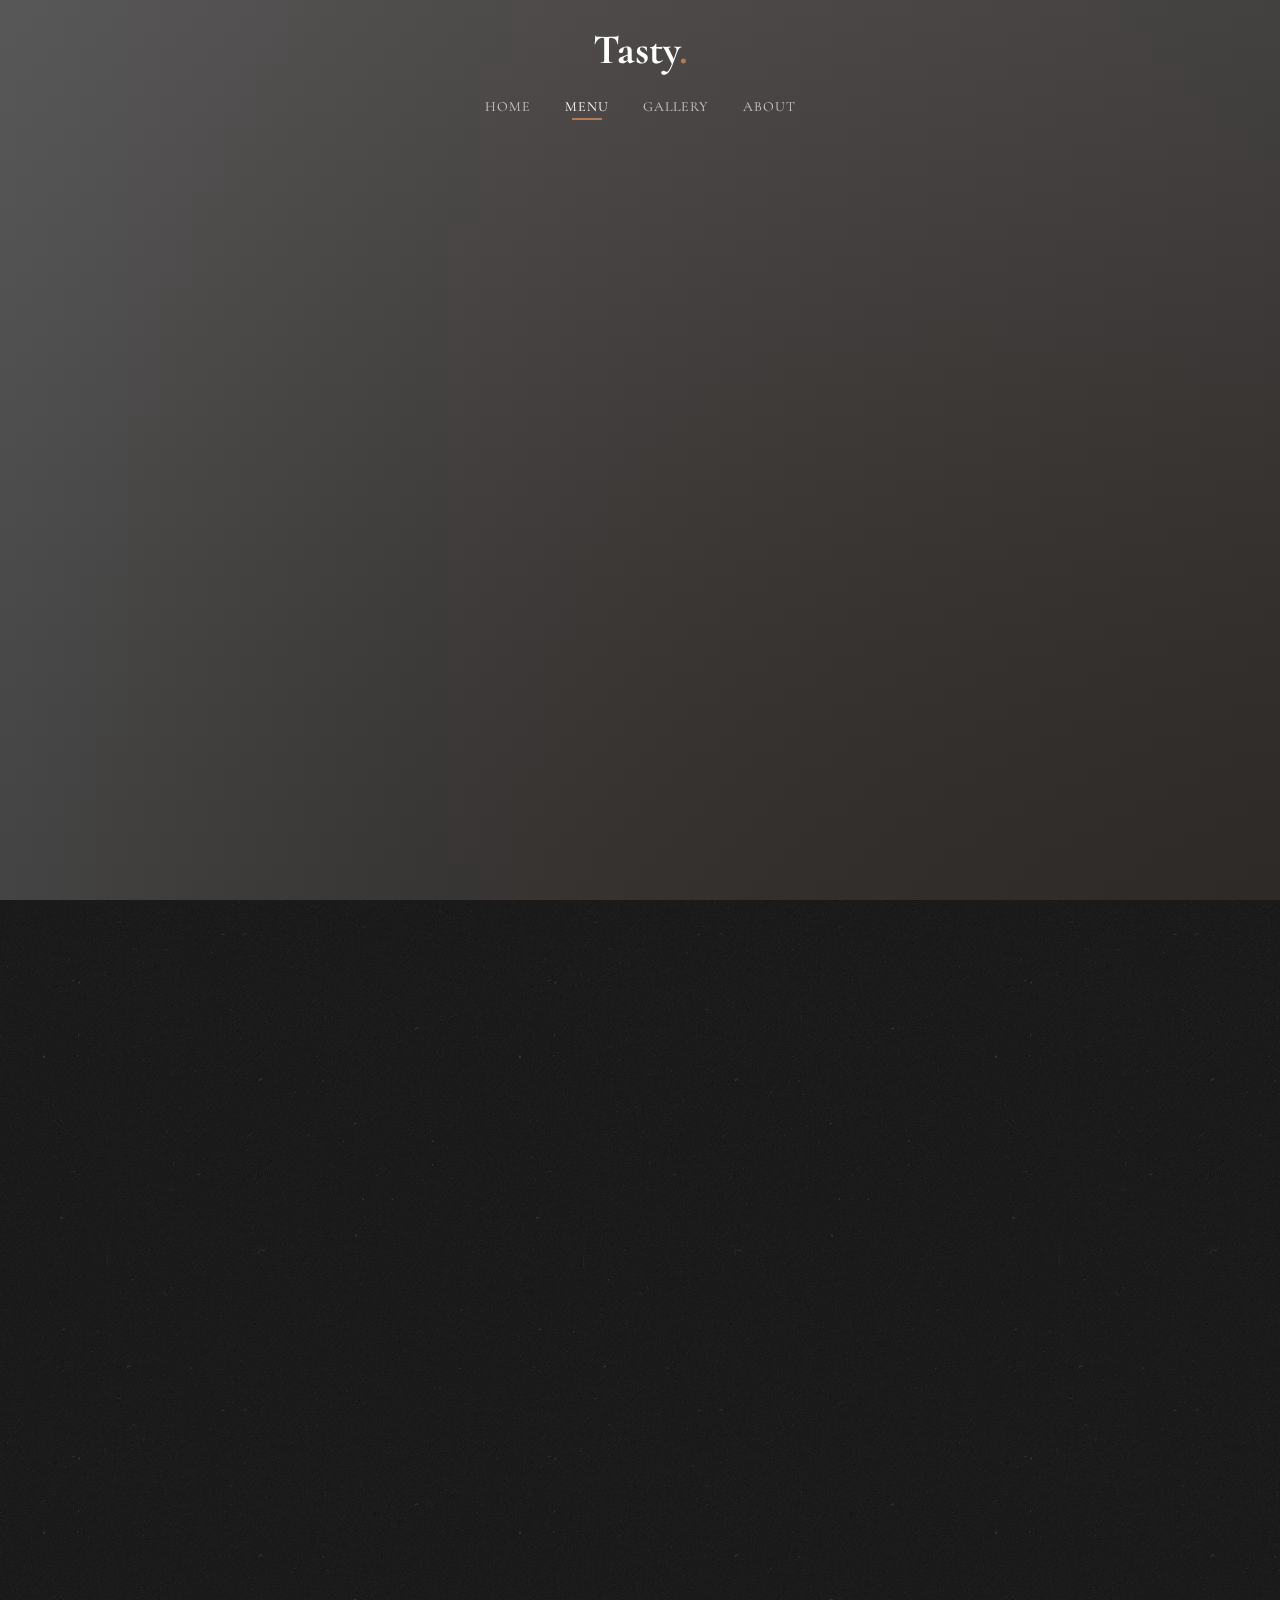
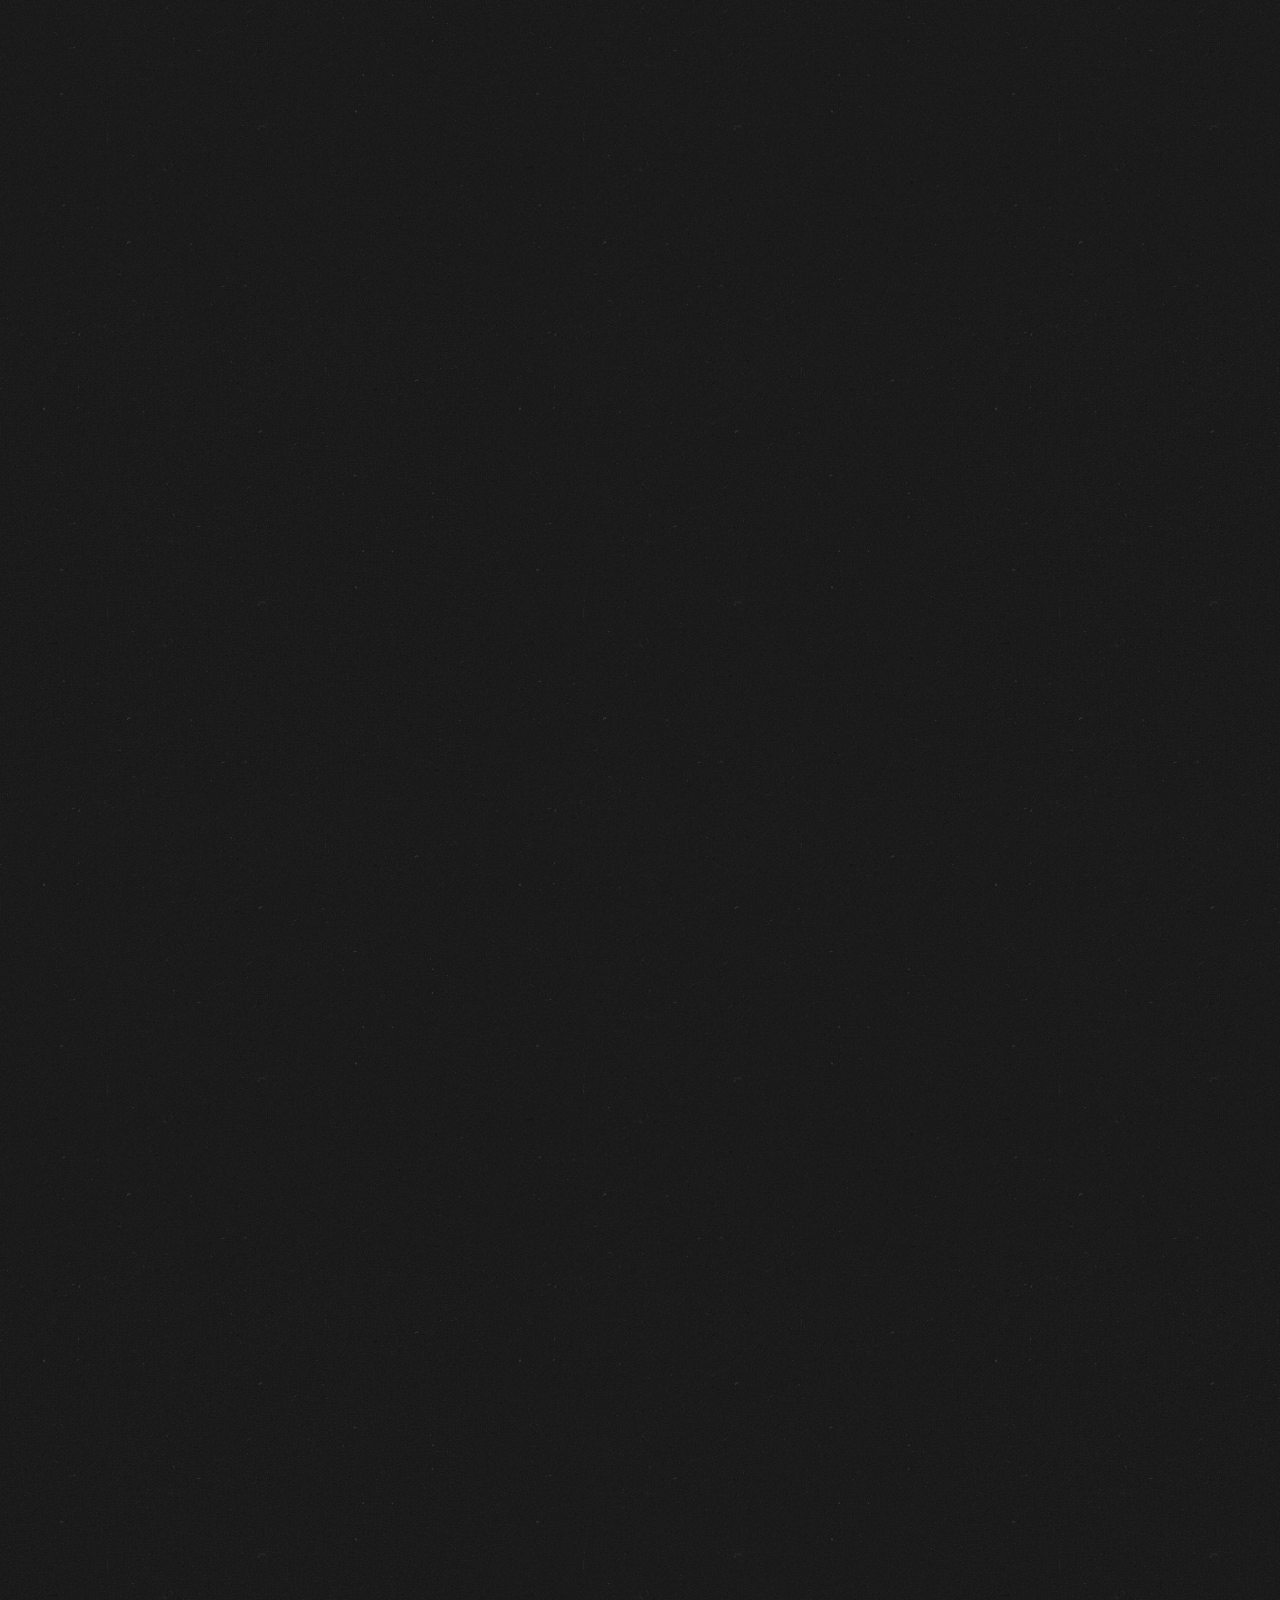
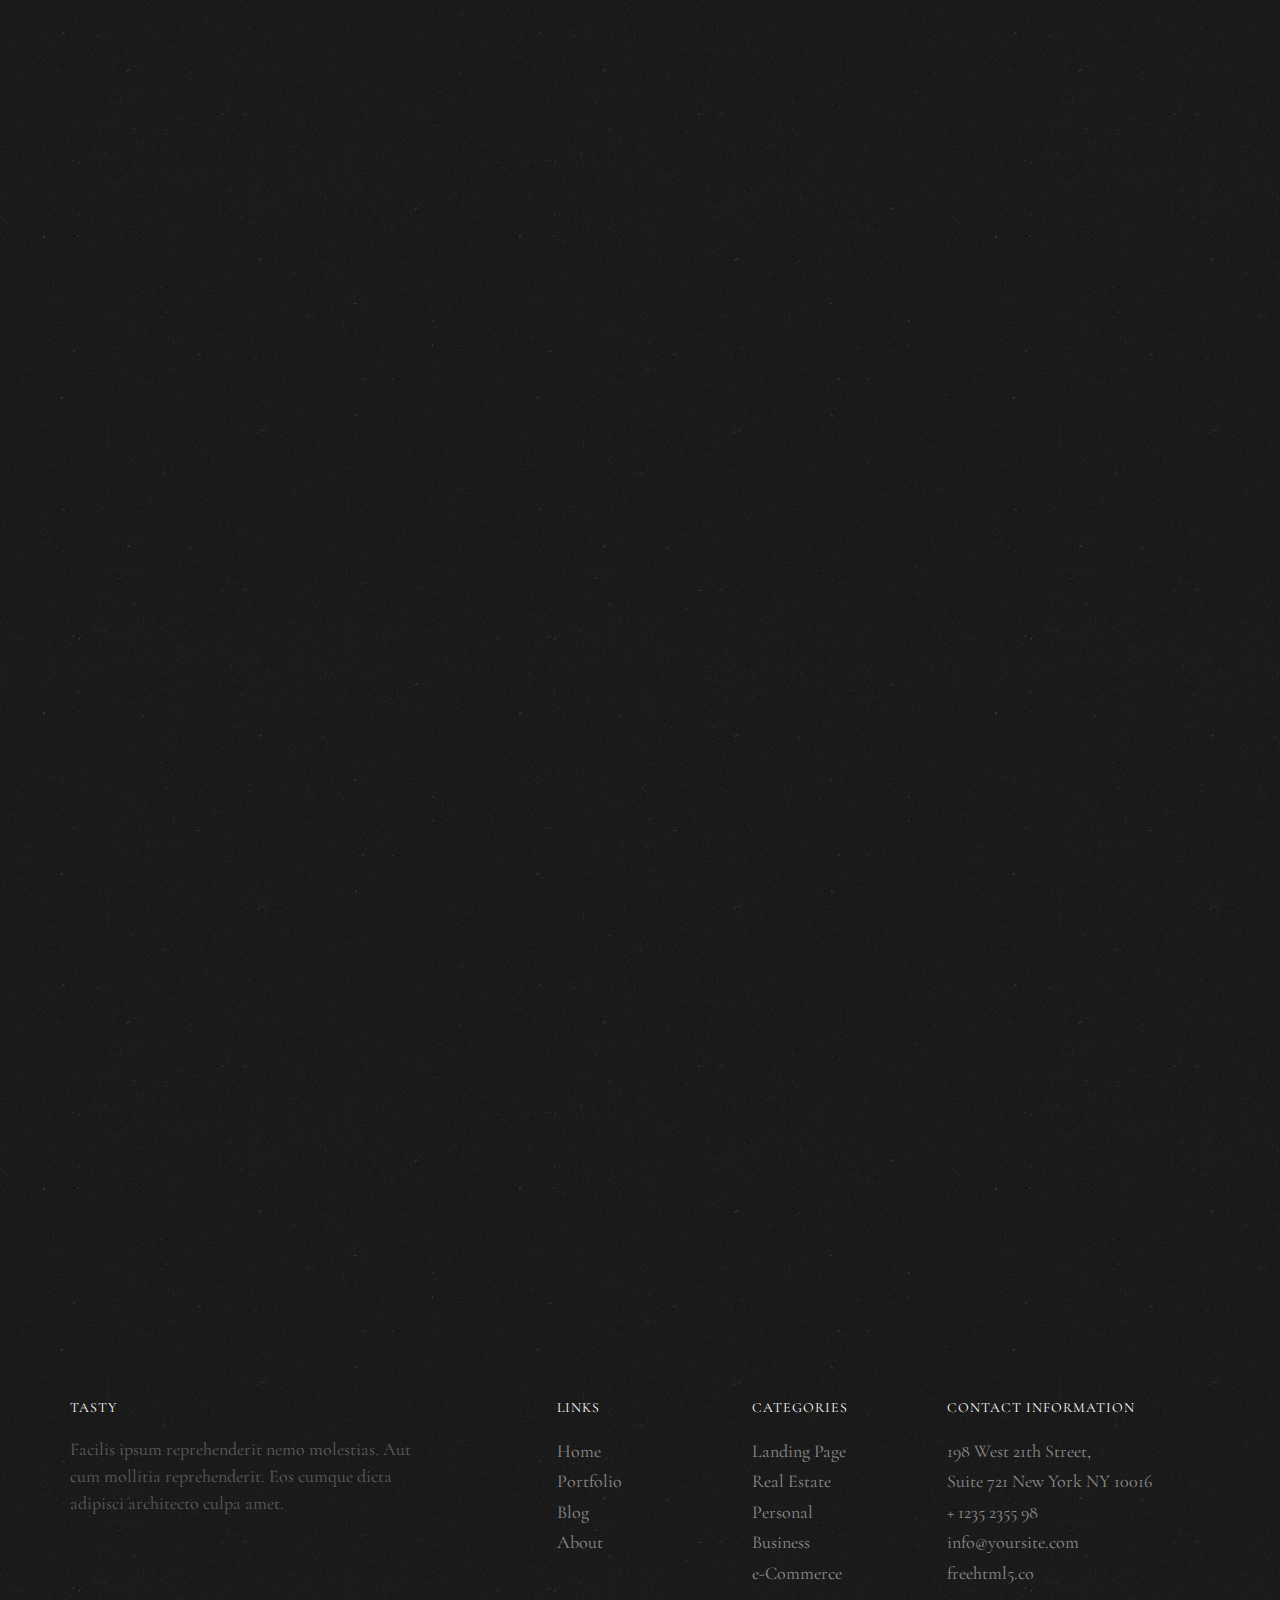
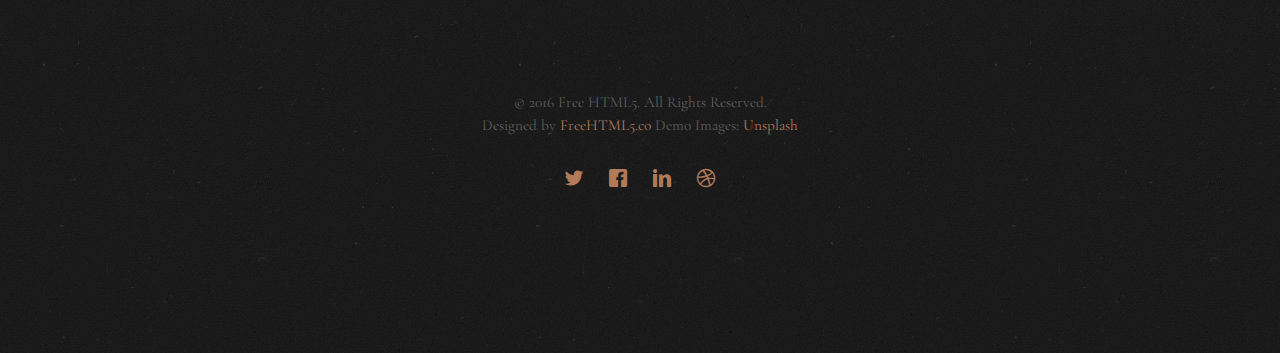
==== commit cefb3ccd: "1" ====
--- a/menu.html
+++ b/menu.html
@@ -58,6 +58,7 @@
 						<ul>
 							<li><a href="index.html">Home</a></li>
 							<li class="active"><a href="menu.html">Menu</a></li>
+							
 							<li class="has-dropdown">
 								<a href="gallery.html">Gallery</a>
 								<ul class="dropdown">
@@ -66,9 +67,9 @@
 									<li><a href="#">Coffees</a></li>
 								</ul>
 							</li>
-							<li><a href="reservation.html">Reservation</a></li>
+							
 							<li><a href="about.html">About</a></li>
-							<li><a href="contact.html">Contact</a></li>
+							<!-- <li><a href="contact.html">Contact</a></li> -->
 						</ul>
 					</div>
 				</div>
--- a/css/style.css
+++ b/css/style.css
@@ -1913,4 +1913,4 @@
 
 
 
-/*# sourceMappingURL=style.css.map */
+/*# sourceMappingURL=style.css.map */